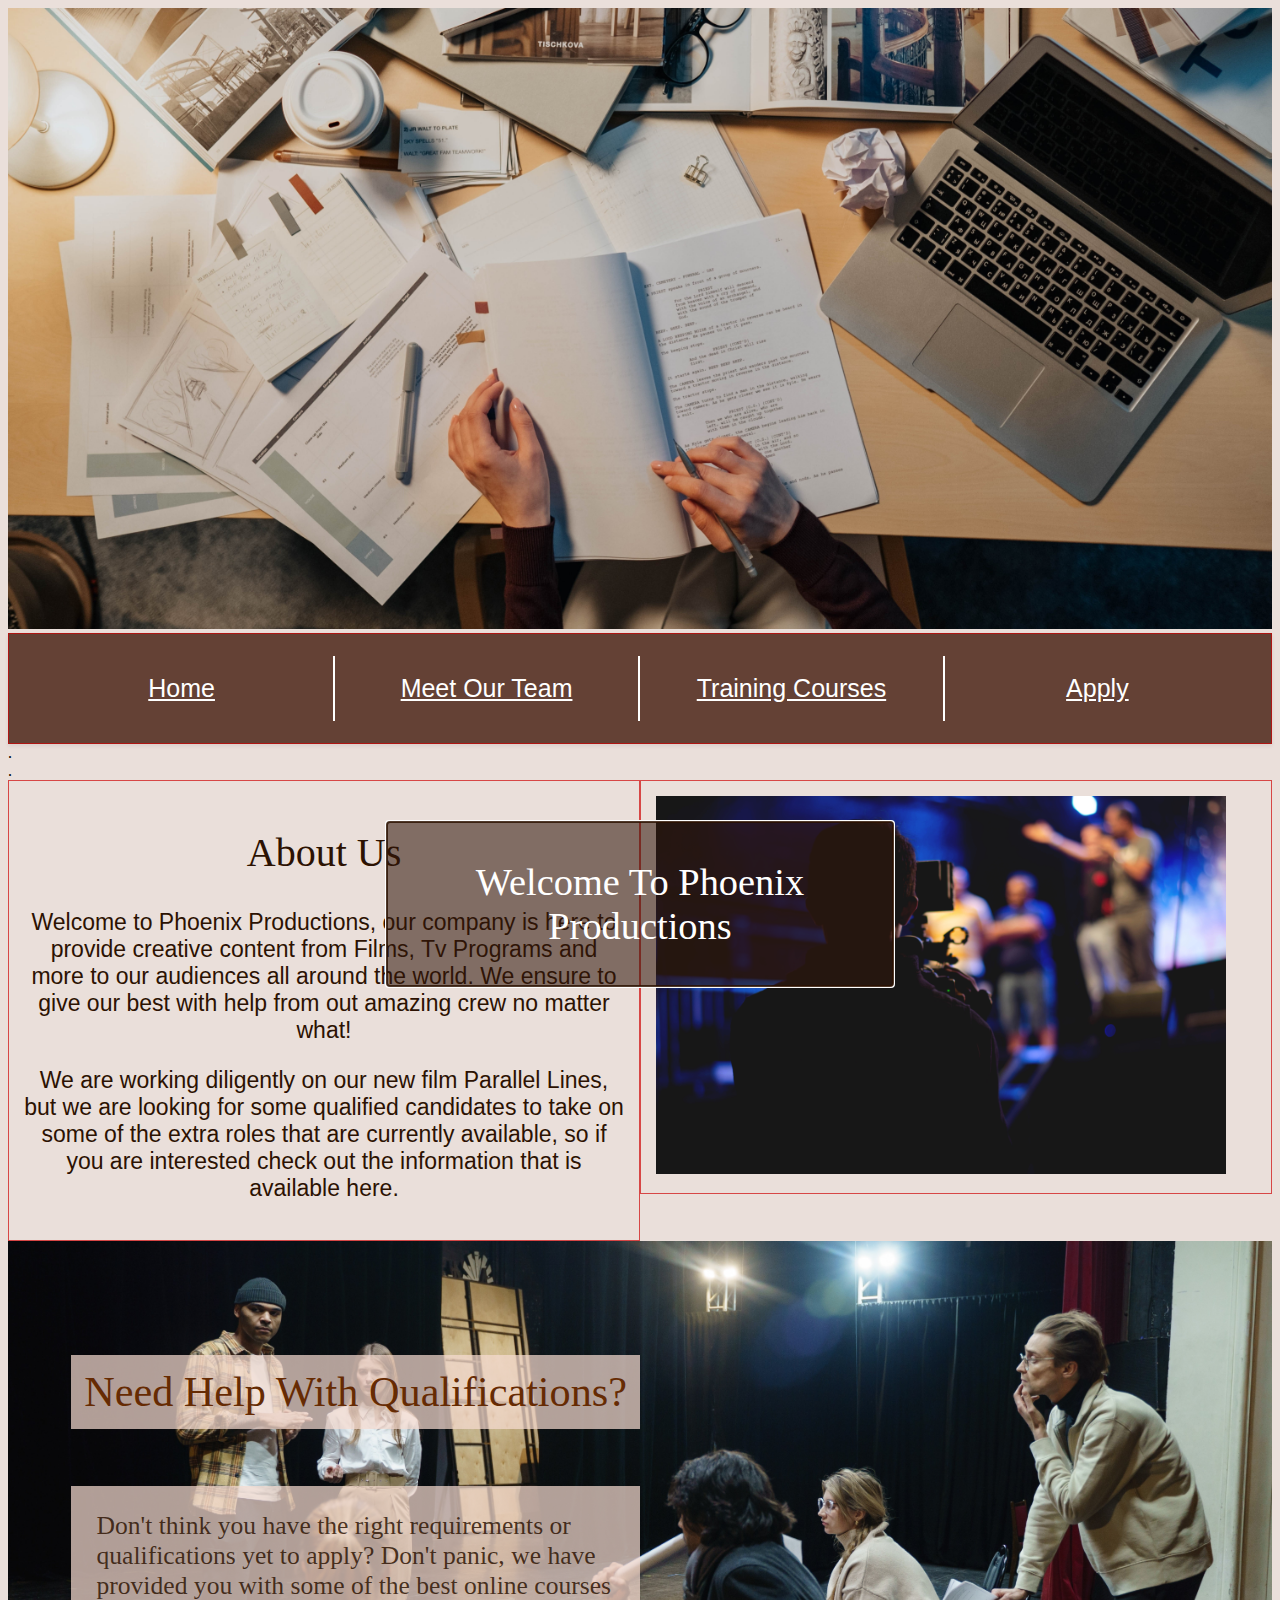
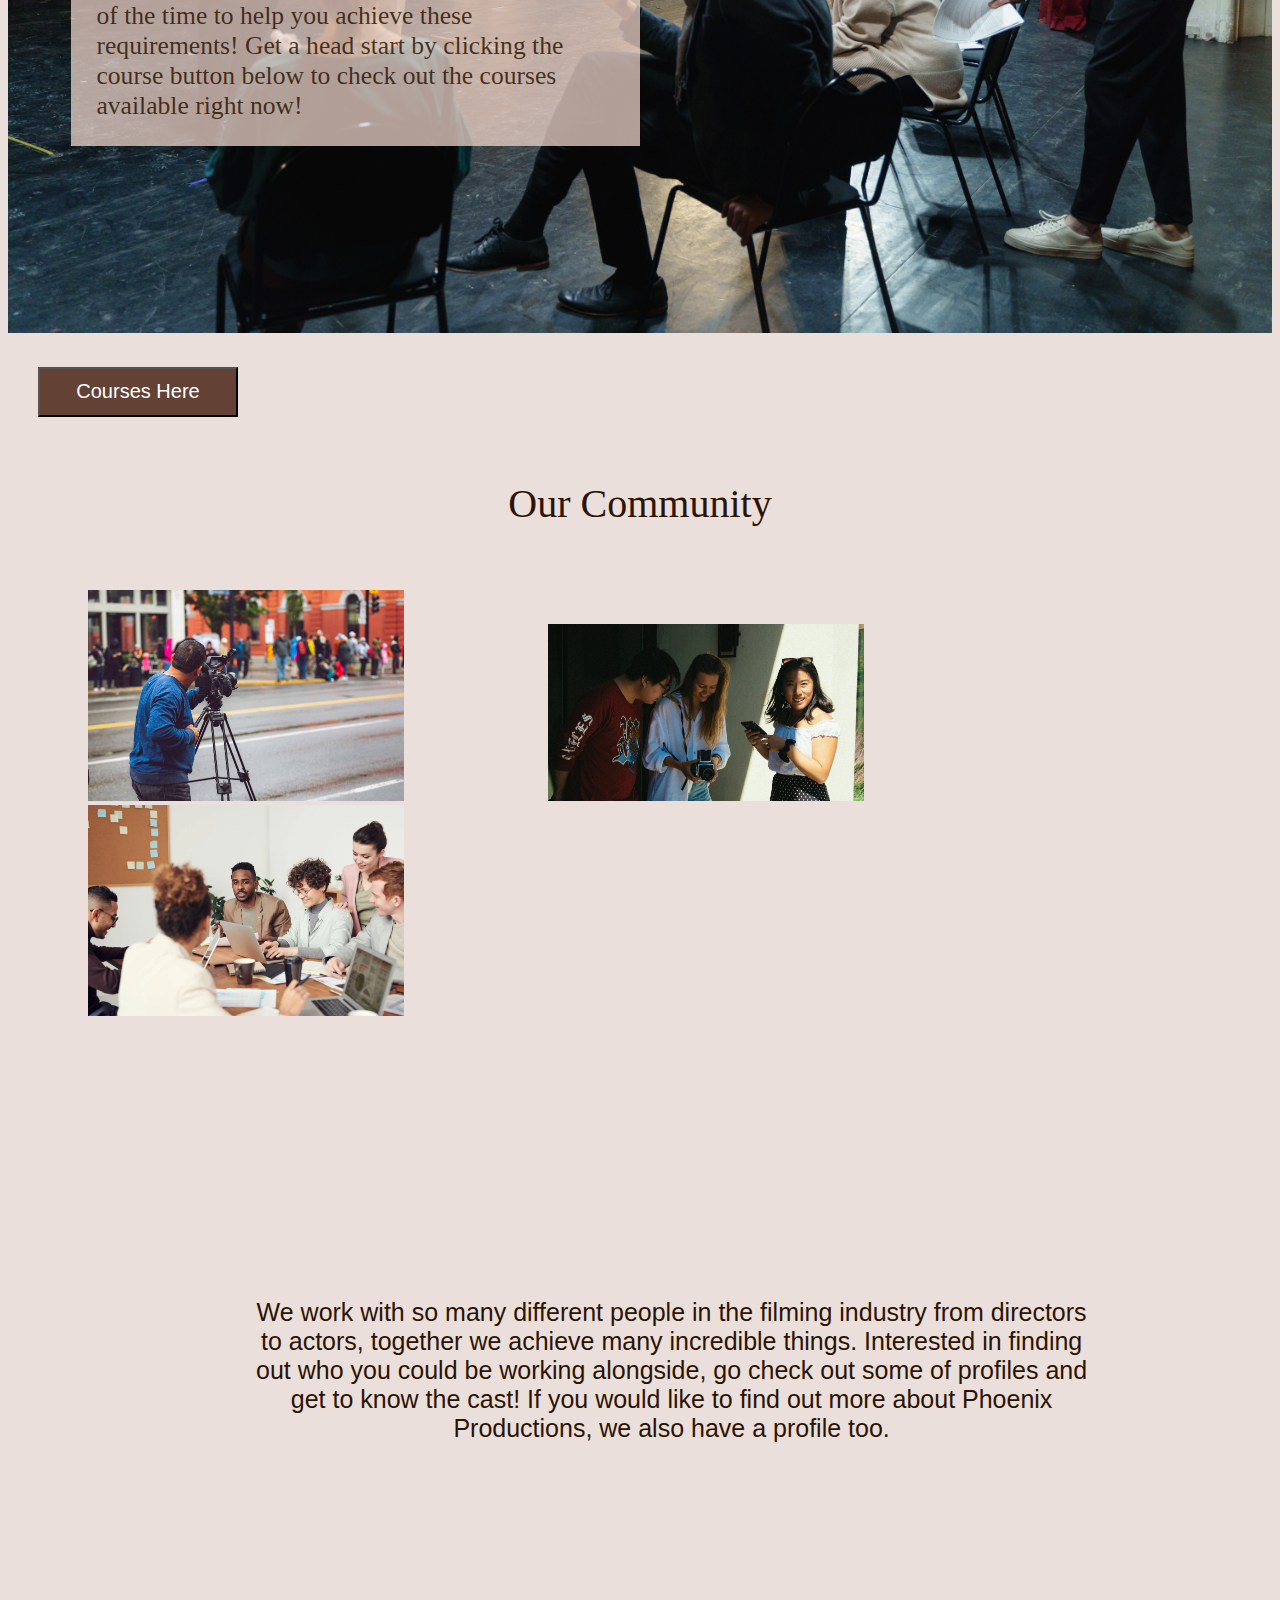
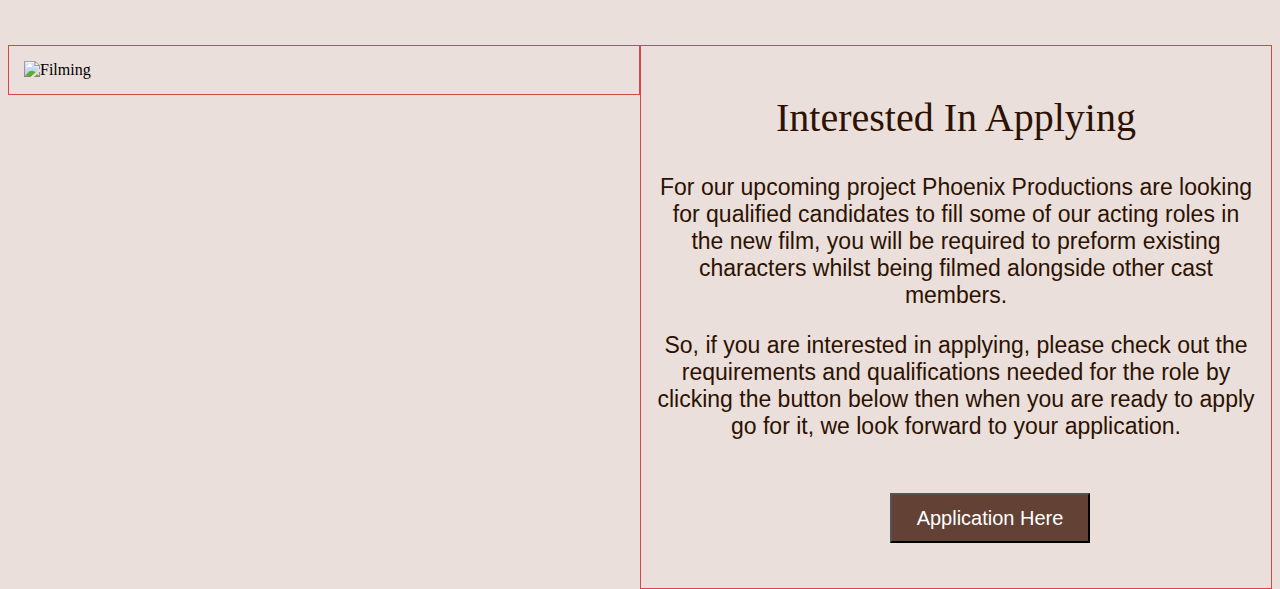
==== index.html @ 39fe4c65 "Header changed, Profile duplicated" ====
<!DOCTYPE html>
<html lang="en">

<head>
    <meta charset="utf-8">
    <!--Define Character set - UTF-8 is unicode so will allow the site to use non english characters if needed -->
    <meta http-equiv="X-UA-Compatible" content="IE=edge"> <!-- Allow older IE browsers to work with this site -->

    <!-- Author and description for SEO-->
    <meta name="author" content="Emily Leader">
    <meta name="description" content="A-Level Coursework">
    <meta name="robots" content="all,follow"> <!-- info for robots.  Allows access to all content and links -->

    <!-- Define the visible area of the page - optimised for mobile devices if needed-->
    <meta name="viewport" content="width=device-width, initial-scale=1">


    <title>Emily's IT Coursework Website</title>

    <link rel="stylesheet" href="css/styles.default.css">
    <link rel="stylesheet" href="css/styles.navbar.css">
    <link rel="shortcut icon" href="img/Phoenix Production 2.png">
</head>

<body>
    <header>
            <div class="container">
                <img class="header-img" src="img/Scripttable.jpg" alt="">
            <div class="header-text">Welcome To Phoenix Productions</div>
        
                </div>

                <nav class="navbar navbar-colour navbar-expand py-3 shadow-sm col-12">
                    <div class="container">
                        <ul class="navbar-colour">
                            <li class="navbar-item navbar-border">
                                <a class="nav-link text-uppercase" href="index.html">Home</a>
                            </li>
                            <li class="navbar-item navbar-border">
                                <a class="nav-link text-uppercase" href="team.html">Meet Our Team</a>
                            </li>
                            <li class="navbar-item navbar-border">
                                <a class="nav-link text-uppercase" href="index.html">Training Courses</a>
                            </li>
                            <li class="navbar-item">
                                <a class="nav-link text-uppercase" href="index.html">Apply</a>
                            </li>
                        </ul>
                    </div>
                </nav>
    </header>
    <div>.</div>
    <div>.</div>
    <div class="col-6">


        <div>
            <h2>About Us</h2>
        </div>
        <div>
            <p>Welcome to Phoenix Productions, our company is here to provide creative content from Films, Tv Programs
                and
                more to our audiences all around the world. We ensure to give our best with help from out amazing crew
                no
                matter what!</p>
        </div>
        <div>
            <p> We are working diligently on our new film Parallel Lines, but we are looking for some qualified
                candidates
                to take on some of the extra roles that are currently available, so if you are interested check out the
                information that is available here.</p>
        </div>
    </div>
    <div class="col-6">
        <img class="standard-img" src="img/Camera Filming.jpg" alt="Filming" />
    </div>
    <div class="container2">
        <img class="standard-img" src="img/ActingCourse.jpg" alt="TraingCourse"  style="width: 100%; height: 30%;" />
        <h2 class="head-text">Need Help With Qualifications?</h2>
        <p class="paragraph-text"> Don't think you have the right requirements or qualifications yet to apply? Don't panic, we have provided you with some of the best online courses of the time to help you achieve these requirements! Get a head start by clicking the course button below to check out the courses available right now!</p>
        <button class="button1"
        style="vertical-align: middle;">
        <span>Courses Here</span></button>
    </div>
    <div>
        <div class="head-community">
            <h2> Our Community</h2>
        </div>
        <div>
            <img class="horizontal-img" src="img/FilmExtras.jpg">   
            <img class="horizontal-img" src="img/group1.jpeg">
            <img class="horizontal-img" src="img/group2.jpg">
        </div>
        <div>
            <p class="lower-text">We work with so many different people in the filming industry from directors to actors, together we achieve many incredible things. Interested in finding out who you could be working alongside, 
                go check out some of profiles and get to know the cast! If you would like to find out more about Phoenix Productions, we also have a profile too. 
            </p>
        </div>
    </div>
    </div>
    <div class="apply-section">
        <div class="col-6">
            <img class="standard-img" src="img/Interview.jpg" alt="Filming" />
        </div>
        <div class="col-6">
            <div>
                <h2>Interested In Applying</h2>
            </div>
            <div>
                <p>For our upcoming project Phoenix Productions are looking for 
                qualified candidates to fill some of our acting roles in the new film,
                you will be required to preform existing characters whilst being filmed 
                alongside other cast members.
                </p>
            </div>
            <div>
                <p> So, if you are interested in applying, please check out the requirements and qualifications 
                needed for the role by clicking the button below then when you are ready to apply go for it, 
                we look forward to your application.
                </p>
                <button class="button2"
                style="vertical-align: middle;">
                <span>Application Here</span></button>
            </div>
        </div>
    </div>
</body>

</html>
---- css/styles.default.css ----
* {
  box-sizing: border-box;
}

[class*="col-"] {
  float: left;
  padding: 15px;
  border: 1px solid rgba(206, 4, 4, 0.699);
}

.col-1 {width: 8.33%;}
.col-2 {width: 16.66%;}
.col-3 {width: 25%;}
.col-4 {width: 33.33%;}
.col-5 {width: 41.66%;}
.col-6 {width: 50%;}
.col-7 {width: 50.33%;}
.col-8 {width: 66.66%;}
.col-9 {width: 75%;}
.col-10 {width: 83.33%;}
.col-11 {width: 91.66%;}
.col-12 {width: 100%;}


body {
    background-color: rgb(234, 223, 218);
  }
  h1 {
    color: rgb(255, 255, 255);
  }
  h2 {
    color: rgb(44, 18, 2);
    font-size: 60px;
    font-size: 40px;
    font-family:Times ;
    font-weight: 400;
    font-stretch:extra-expanded;
    text-align:center;
    

  }
  p {
    color: rgb(44, 18, 2);
    font-size: 20px;
    font-size: 23px;
    font-family: sans-serif;
    text-align: center;
    font-weight: 400;
    
  }

  .small-img {
    width: 50%;
    height: 50%;
  }


  .header-img {
    height: 50%;
    width: 100%;
  }


  .header-text {
    position: absolute;
    width: 40%;
    margin-left: 30%;
    margin-top: 15%;
    text-align: center;
    font-size: 3vw;
    font-family:'Times New Roman', Times, serif;
    color: white;
    background-color: rgba(49, 23, 11, 0.568);
    outline: auto;
    outline-width: 20px;
    outline-color: rgba(43, 17, 0, 0.829);
    padding: 3%;
  }

  .standard-img {
    width: 95%;
    height: 75%;

  }

  .horizontal-img {
    width: 25%;
    height: 30%;
    margin-left: 80px;
    margin-right: 60px;
    align-items: center;
  }

  .container {
    width: 100%;
    position: relative;
   
    margin-right: auto;
    margin-left: auto;
  }

  .centered {
    position: absolute;
    top: 60%;
    left: 50%;
    transform: translate(-50%, 150%
    );
    font-size: 80px ;
    font-family:'Times New Roman';
    background-color: rgba(41, 19, 9, 0.568);
    outline: auto;
    outline-width: 20px;
    outline-color: rgba(43, 17, 0, 0.829);
  }
  .left {
    position:absolute;
    top: 90%;
    left: 20%;
    transform: translate(-25%, 600%);
    background-color: rgba(234, 223, 218, 0.726);
    margin: 5px;
    padding: 20px;
  }
  ul{
    list-style-type: none;
    padding: 0.5%;
    margin: 0%;
    overflow: hidden;
    background-color: rgb(100, 65, 53);
    position:relative;
  }

  li {
    float: left;
  }

  li a {
    display: block;
    color: white;
    font-family: sans-serif;
    font-size: 25px;
    text-align: center;
    padding: 18px 20px;
  }

  li a:hover {
    background-color: rgba(41, 19, 9, 0.568);
  }

  .button1 {
    background: rgb(100, 65, 53) ;
    color: white;
    text-align: center;
    cursor: pointer;
    padding: 5px;
    width: 200px;
    height: 50px;
    margin: 30px;
    font-size: 20px;

  }

  .button1 span {
    cursor: pointer;
    display: inline-block;
    position: relative;
    transition: 0.8s;
  }

  .button1:hover span {
    padding-right: 20px;
    color: white;
  }
  
  .right-text {
    float: right;
    text-align: center;
  }

  .container2 {
    width: 100%;
    position: relative;
   
    margin-right: auto;
    margin-left: auto;
  }


  .head-text {
    position: absolute;
    top: 42.6%;
    width: 45%;
    margin-left: 5%;
    text-align: center;
    font-size: 3.3vw;
    font-family:'Times New Roman', Times, serif;
    color: rgb(102, 43, 3);
    background-color: rgba(245, 219, 207, 0.719);
    padding: 1%;
  }

  .paragraph-text {
    position: absolute;
    top: 53.7%;
    width: 45%;
    margin-left: 5%;
    text-align: left;
    font-size: 2vw;
    font-family:'Times New Roman', Times, serif;
    color: rgba(43, 17, 0, 0.829);
    background-color: rgba(245, 219, 207, 0.719);
    padding: 2%;
  }

  .head-community {
    margin-bottom: 5%;
  }

  .lower-text {
    padding: 14%;
    align-items: center;
    margin-left: 5%;
    margin-top: 8%;
    font-size: 25px;
  }

  .button2 {
    background: rgb(100, 65, 53) ;
    color: white;
    text-align: center;
    cursor: pointer;
    padding: 5px;
    width: 200px;
    height: 50px;
    margin: 30px;
    margin-left: 39%;
    font-size: 20px;
  }

  .button2 span {
    cursor: pointer;
    display: inline-block;
    position: relative;
    transition: 0.8s;
  }

  .button2:hover span {
    padding-right: 20px;
    color: white;
  }
---- css/styles.navbar.css ----
.navbar {
  width: 100%;
  overflow: auto;
}

.navbar-expand {
  flex-wrap:nowrap;
  justify-content: flex-start;
}

.navbar-colour {
  background-color: rgb(100, 65, 53);
  
}

.navbar-item {
  float: left;
  text-align: center;
  width: 25%;
  font-family: 'Times New Roman', Times, serif;
  font-size: 2vw;
  padding: 0.01vw;
}

.navbar-border {
  border-right: 0.2vw solid rgb(255,255,255) ;

}

.navbar-image {
  padding: 0.2vw;
  width: 150px;
  height: 100px;
}

.navbar-collapse {
  flex-basis: 100%;
  flex-grow: 1;
  align-items: center;
}

.py-3 {
  padding-top: 1rem !important;
  padding-bottom: 1rem !important;
}

.shadow-sm {
  box-shadow: 0 0.125rem 0.25rem rgba(0, 0, 0, 0.075) !important;
}
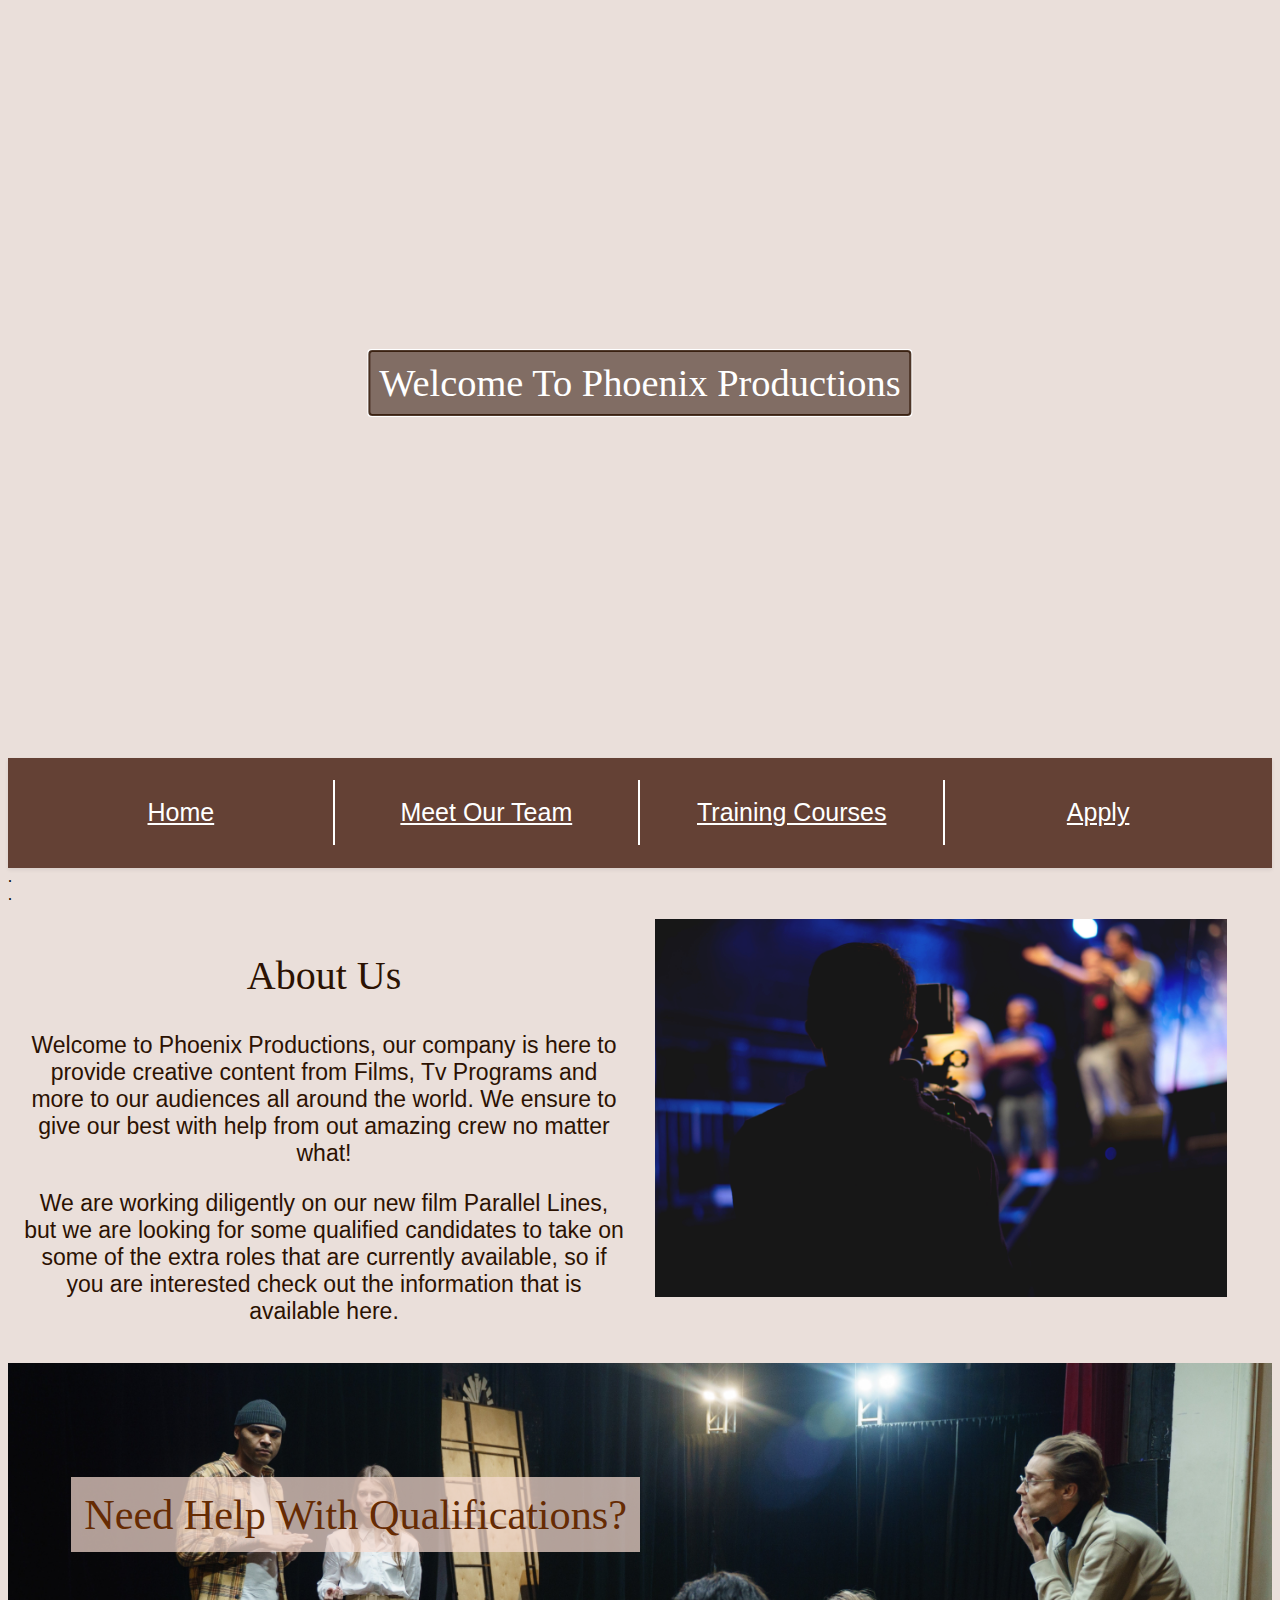
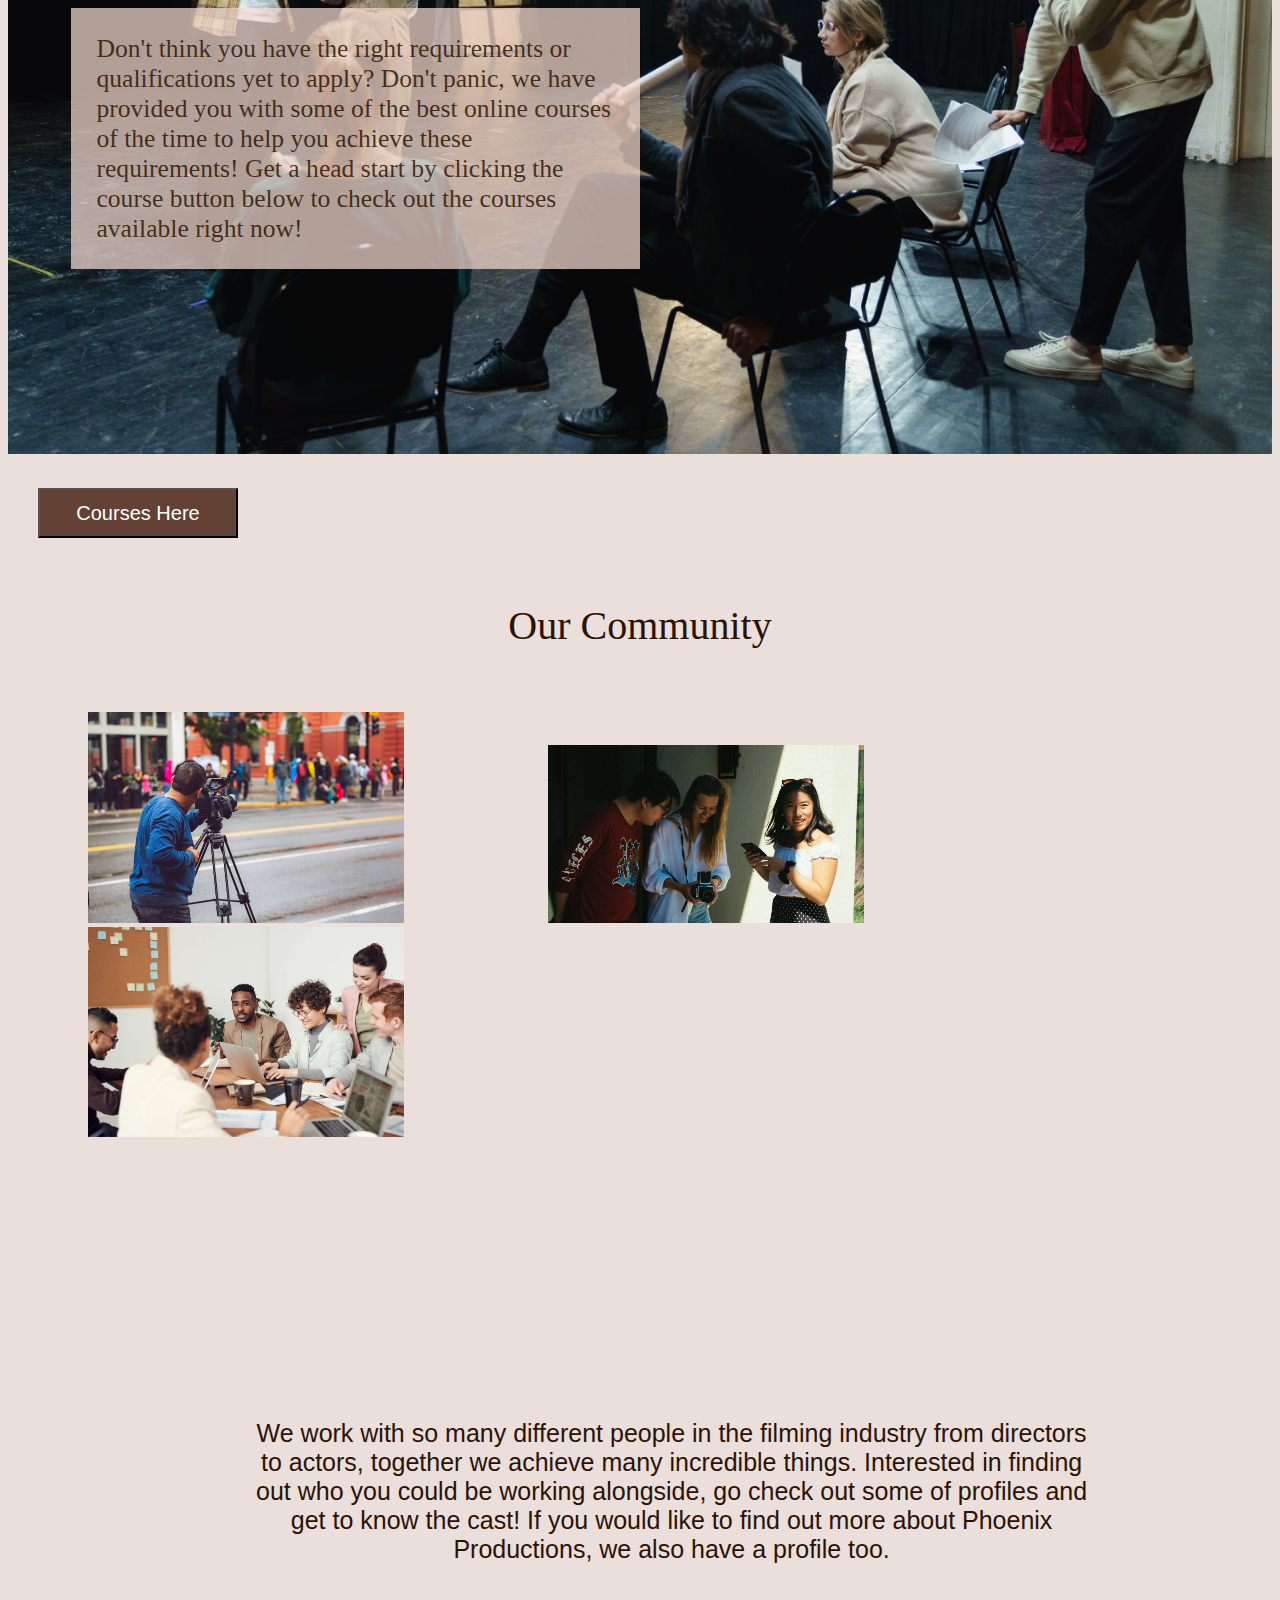
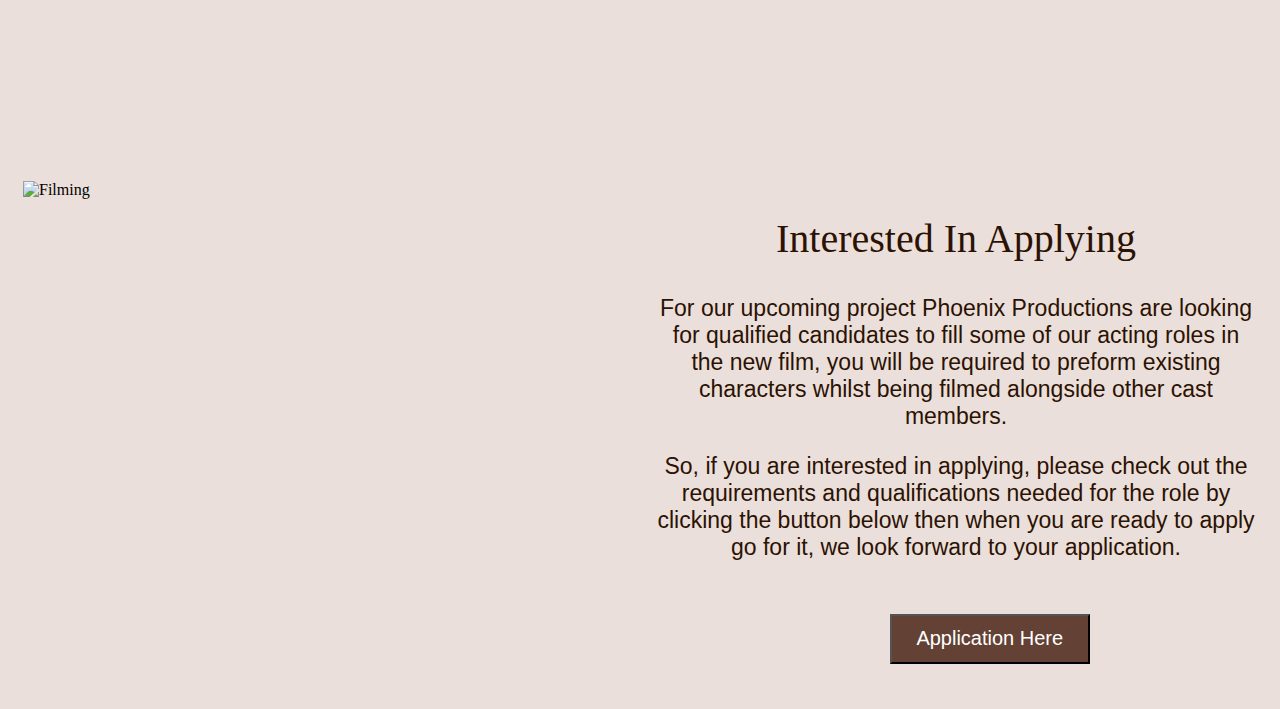
==== commit ccfb8ba8: "Added skeleton application form" ====
--- a/index.html
+++ b/index.html
@@ -24,11 +24,9 @@
 
 <body>
     <header>
-            <div class="container">
-                <img class="header-img" src="img/Scripttable.jpg" alt="">
-            <div class="header-text">Welcome To Phoenix Productions</div>
-        
-                </div>
+            <div class="header-container">
+                <div class="header-text centered-axis-xy">Welcome To Phoenix Productions</div>
+            </div>
 
                 <nav class="navbar navbar-colour navbar-expand py-3 shadow-sm col-12">
                     <div class="container">
@@ -43,7 +41,7 @@
                                 <a class="nav-link text-uppercase" href="index.html">Training Courses</a>
                             </li>
                             <li class="navbar-item">
-                                <a class="nav-link text-uppercase" href="index.html">Apply</a>
+                                <a class="nav-link text-uppercase" href="Apply.html">Apply</a>
                             </li>
                         </ul>
                     </div>
--- a/css/styles.default.css
+++ b/css/styles.default.css
@@ -6,7 +6,6 @@
 [class*="col-"] {
   float: left;
   padding: 15px;
-  border: 1px solid rgba(206, 4, 4, 0.699);
 }
 
 .col-1 {width: 8.33%;}
@@ -61,12 +60,26 @@
     width: 100%;
   }
 
+  .header-container {
+    background-image: url("../img/scripttable.jpg");
+  
+    min-height: 750px;
+    background-position: center;
+    background-repeat: no-repeat;
+    background-size: cover;
+    position: relative;
+  }
+
+
+.centered-axis-xy {
+  position: absolute;
+  left: 50%;
+  top: 50%;
+  transform: translate(-50%,-50%);
+}
 
   .header-text {
-    position: absolute;
-    width: 40%;
-    margin-left: 30%;
-    margin-top: 15%;
+    padding: 10px;
     text-align: center;
     font-size: 3vw;
     font-family:'Times New Roman', Times, serif;
@@ -75,8 +88,8 @@
     outline: auto;
     outline-width: 20px;
     outline-color: rgba(43, 17, 0, 0.829);
-    padding: 3%;
-  }
+  }
+
 
   .standard-img {
     width: 95%;
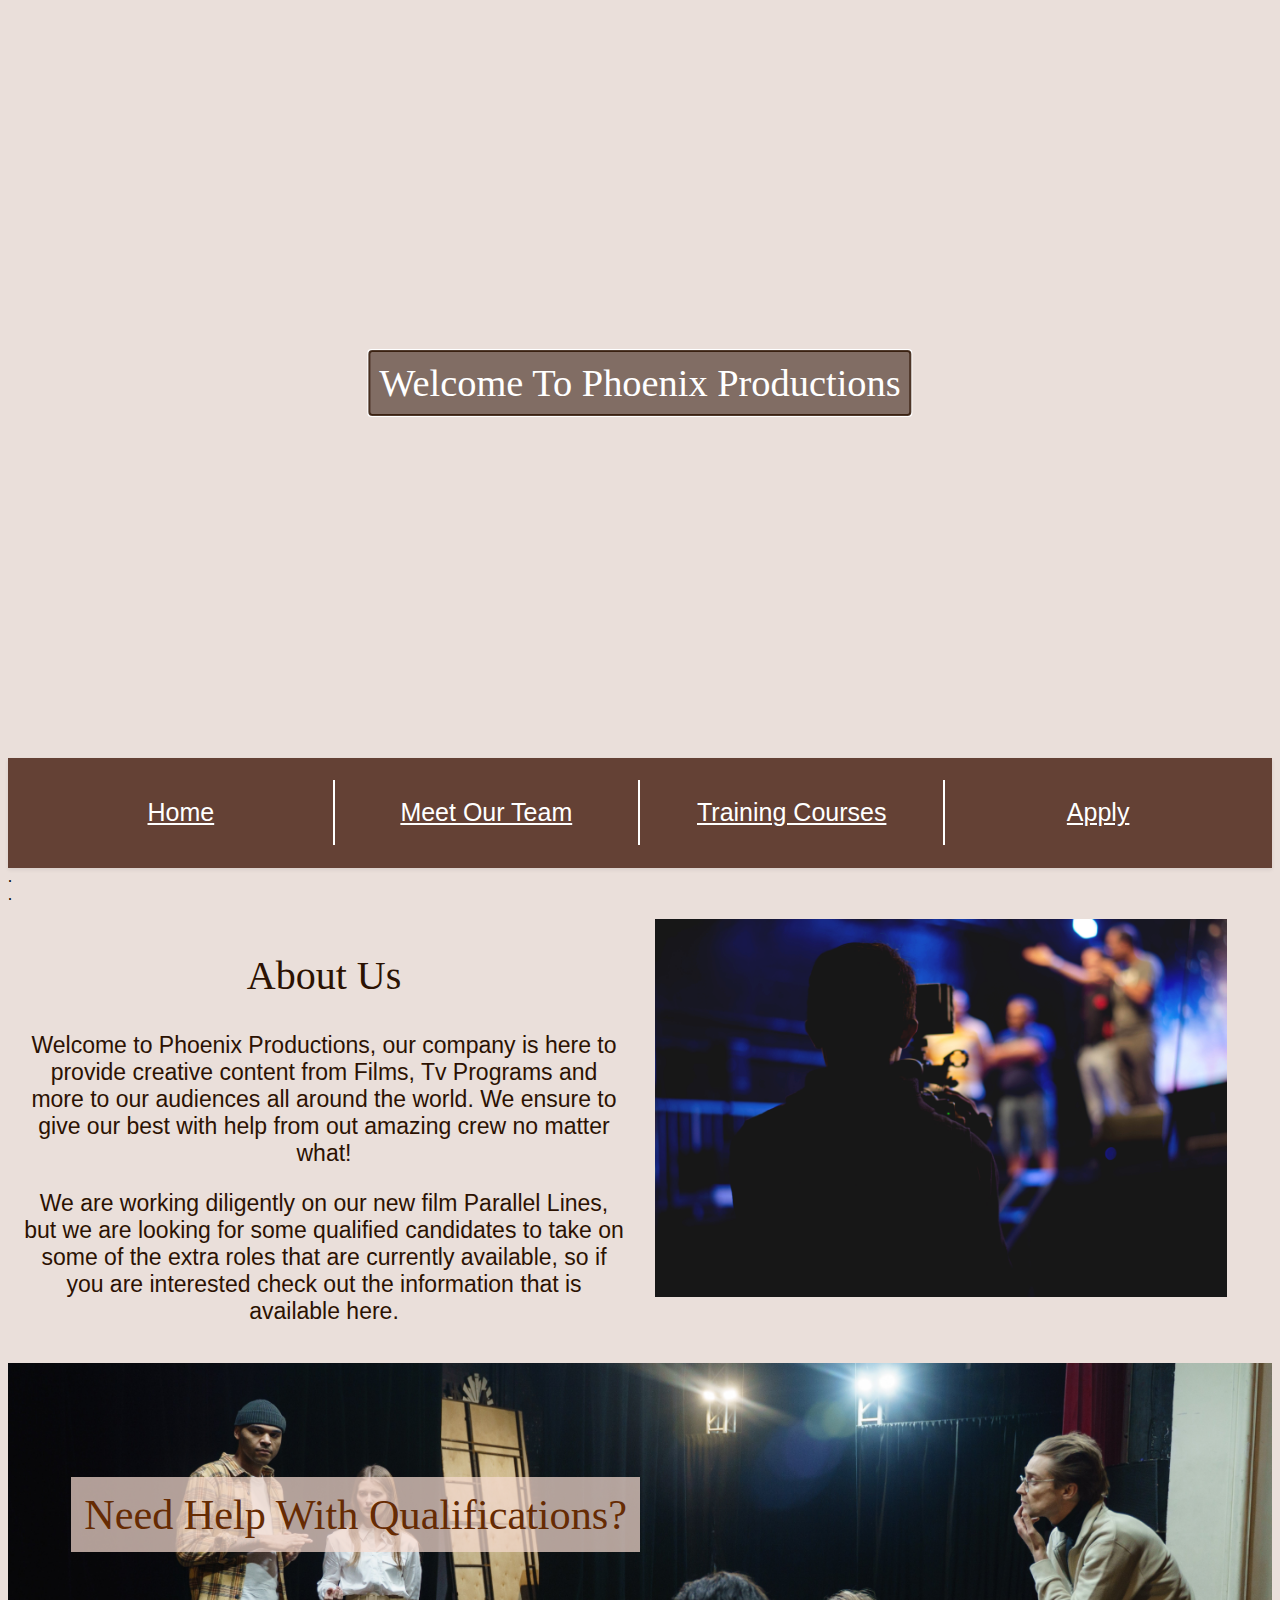
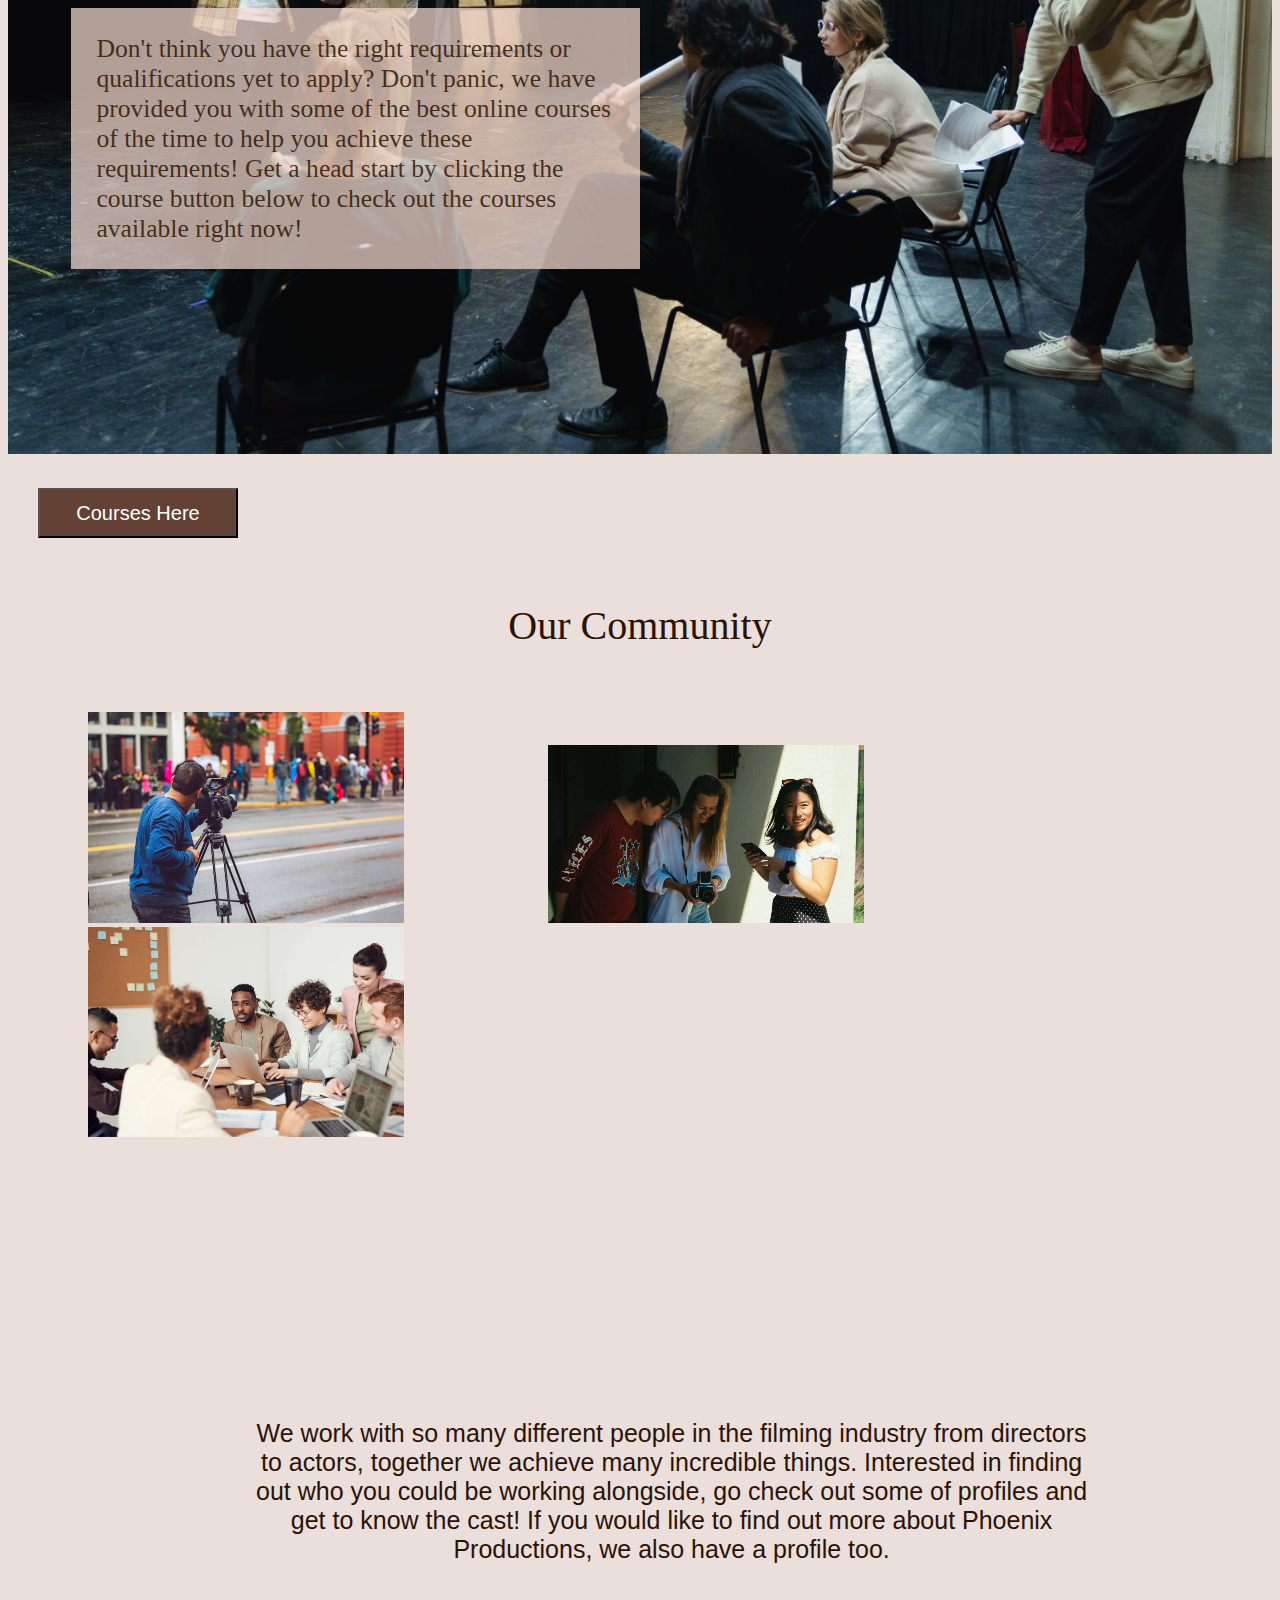
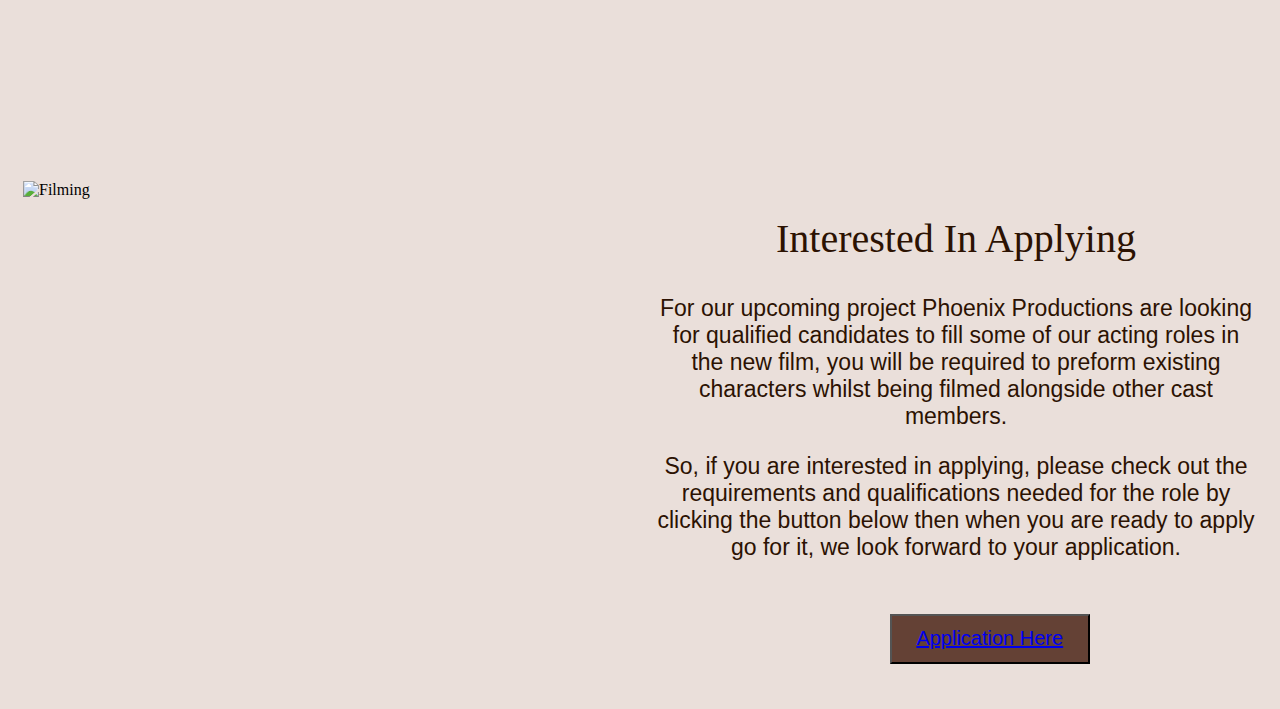
==== commit 348a49f7: "Added image/text/button" ====
--- a/index.html
+++ b/index.html
@@ -116,9 +116,10 @@
                 needed for the role by clicking the button below then when you are ready to apply go for it, 
                 we look forward to your application.
                 </p>
-                <button class="button2"
+            <button class="button2"
                 style="vertical-align: middle;">
-                <span>Application Here</span></button>
+                <span><a href="Apply.html">Application Here</a></span>
+            </button>
             </div>
         </div>
     </div>
--- a/css/styles.default.css
+++ b/css/styles.default.css
@@ -261,4 +261,73 @@
   .button2:hover span {
     padding-right: 20px;
     color: white;
-  }+  }
+
+  .film-img {
+    width: 95%;
+    height: 75%;
+  }
+
+.qual-list {
+  color: rgb(44, 18, 2);
+  font-size: 20px;
+  font-size: 23px;
+  font-family: sans-serif;
+  text-align: center;
+  font-weight: 400;
+}
+
+.qual-section {
+  margin-left: 10%;
+  margin-right: 10%;
+}
+
+.button-apply {
+  background: rgb(100, 65, 53) ;
+  color: white;
+  text-align: center;
+  cursor: pointer;
+  padding: 5px;
+  width: 200px;
+  height: 50px;
+  margin-right: 35%;
+  margin-left: 35%;
+  font-size: 20px;
+}
+
+.button-apply span {
+  cursor: pointer;
+  display: inline-block;
+  position: relative;
+  transition: 0.8s;
+}
+
+.button-apply:hover span {
+  padding-right: 20px;
+  color: white;
+}
+
+.button-training {
+  background: rgb(100, 65, 53) ;
+  color: white;
+  text-align: center;
+  cursor: pointer;
+  padding: 5px;
+  width: 200px;
+  height: 50px;
+  margin-right: 50%;
+  margin-left: 50%;
+  font-size: 20px;
+}
+
+.button-training span {
+  cursor: pointer;
+  display: inline-block;
+  position: relative;
+  transition: 0.8s;
+}
+
+.button-training:hover span {
+  padding-right: 20px;
+  color: white;
+}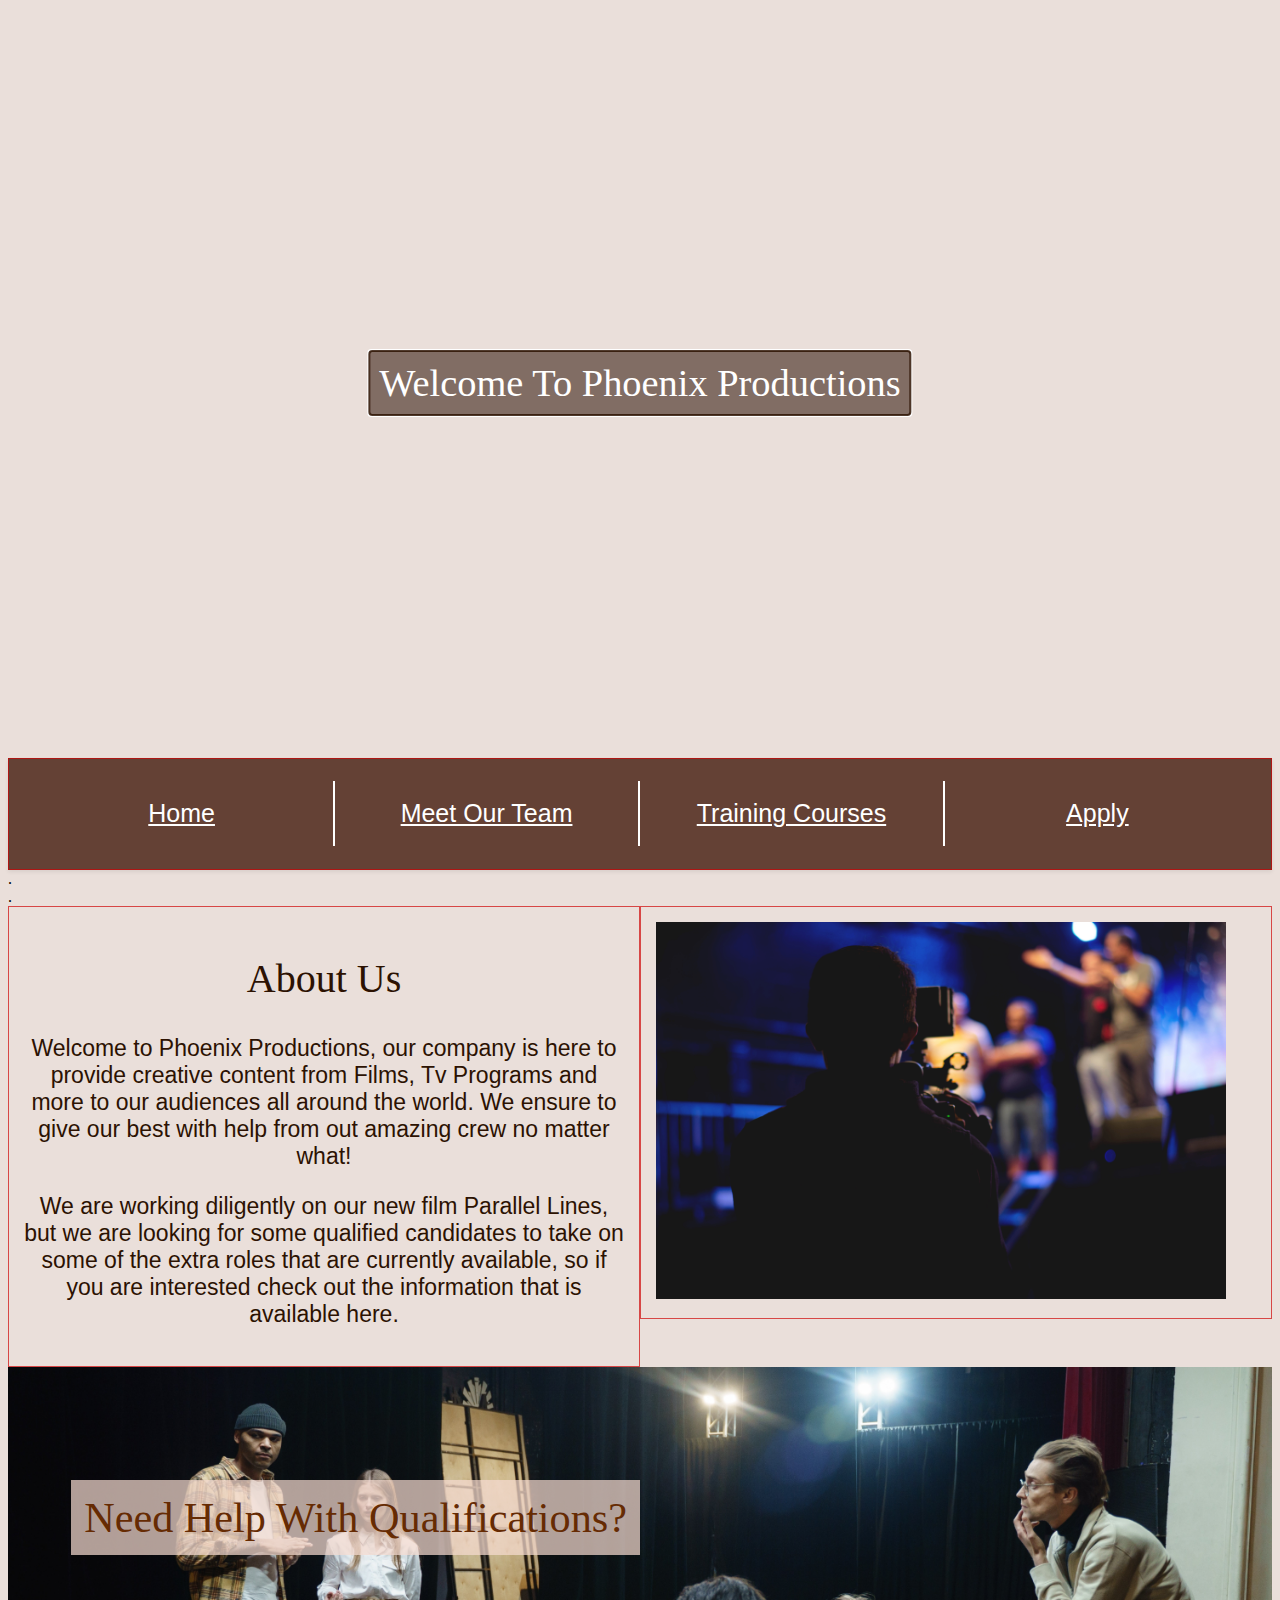
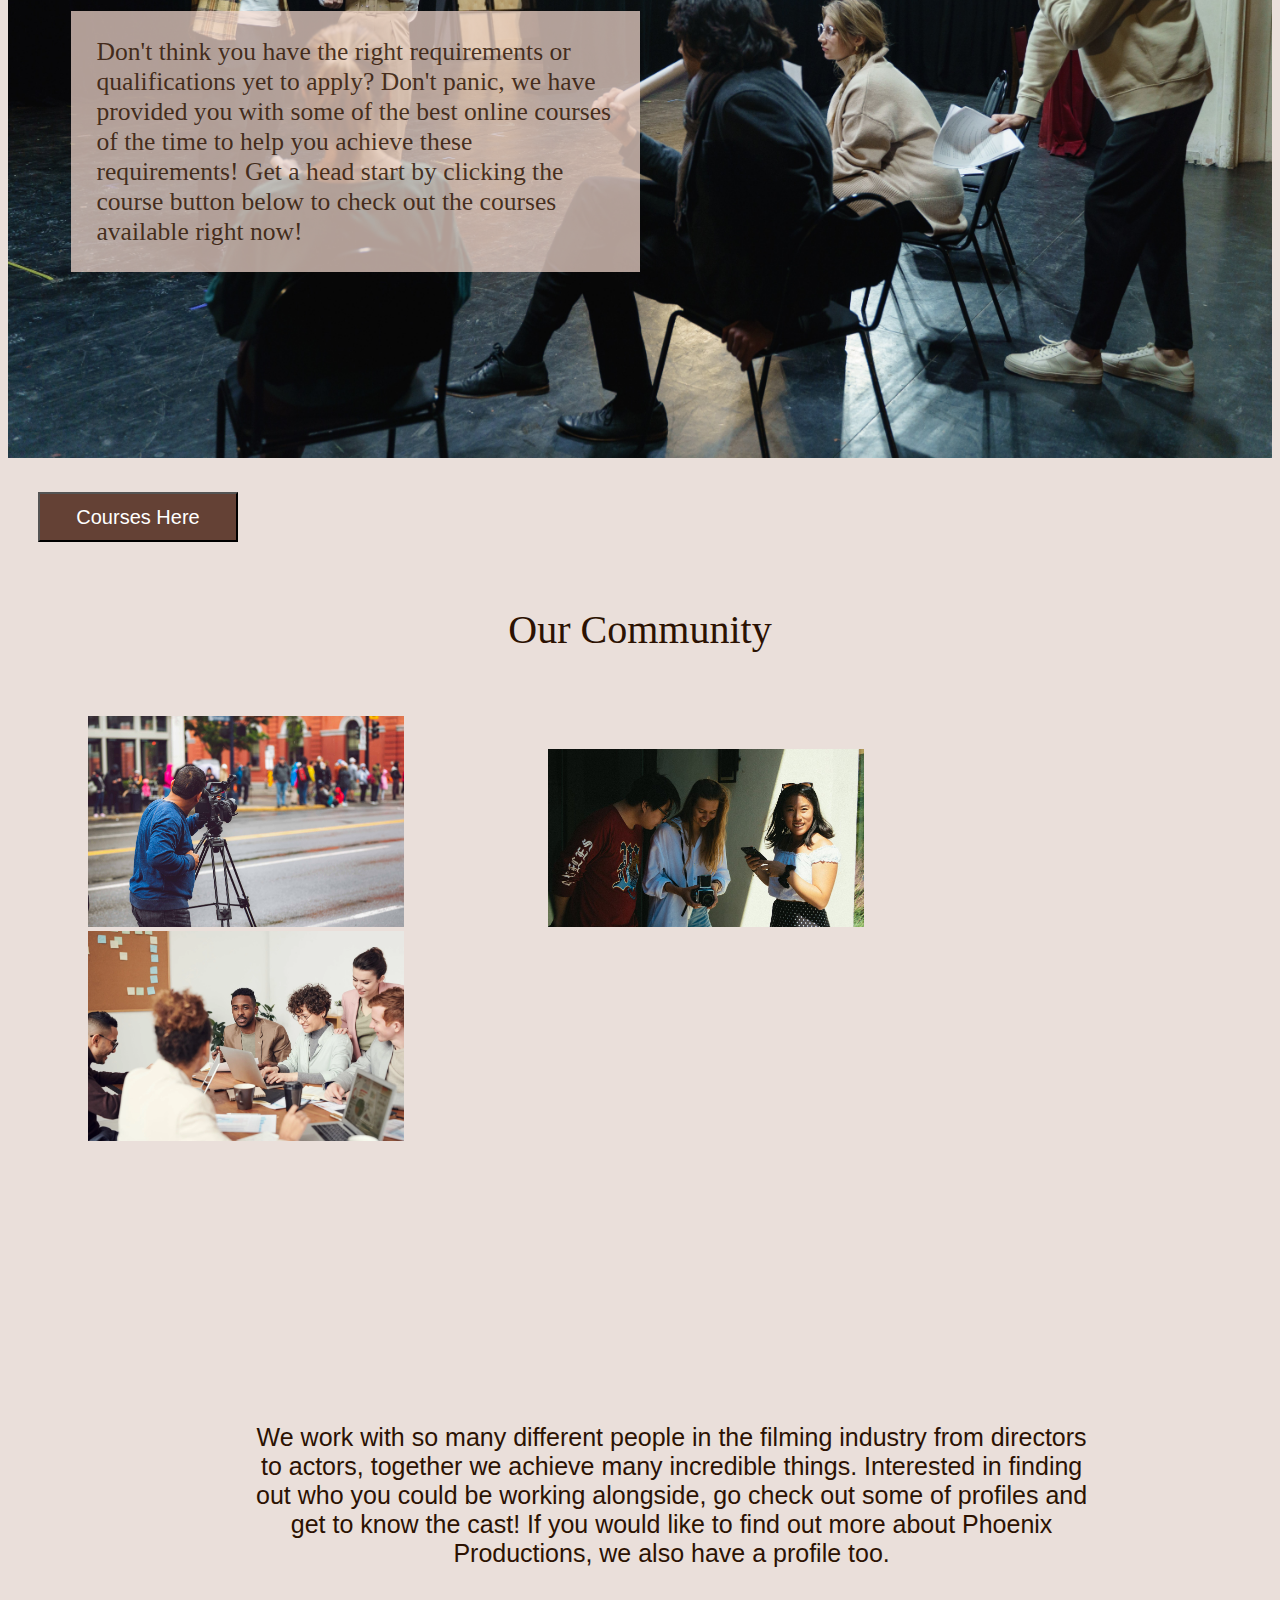
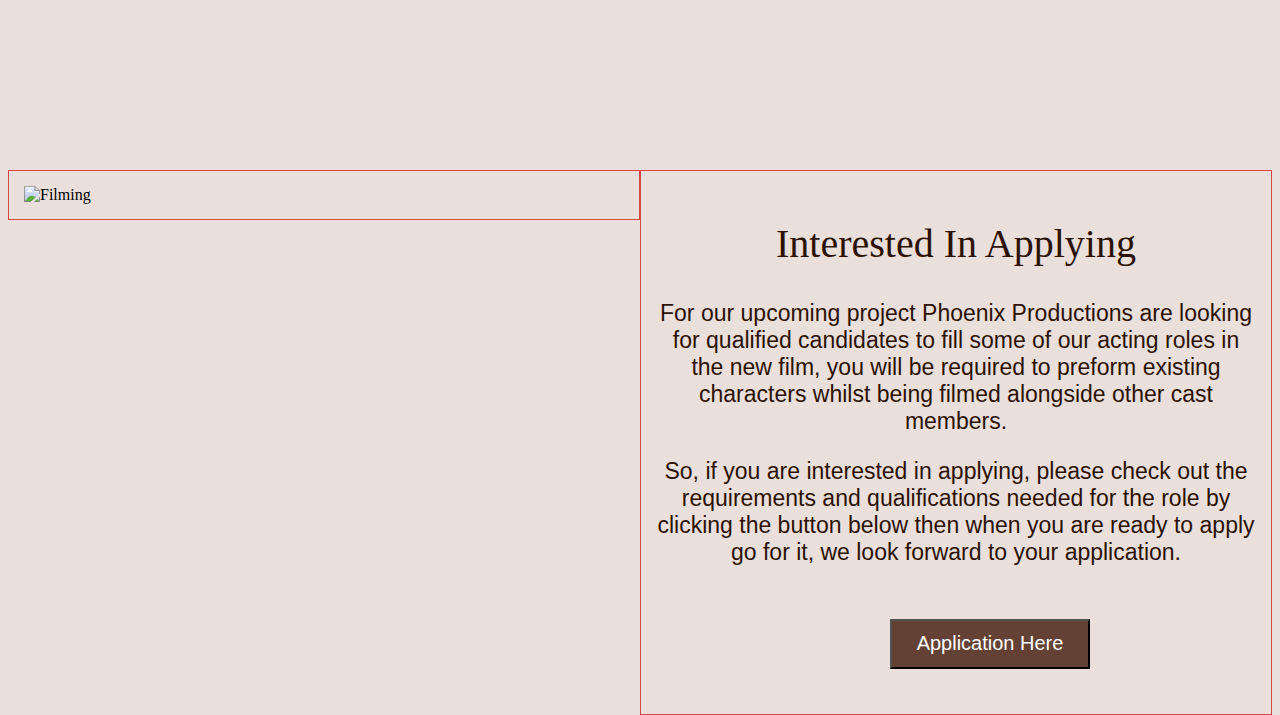
==== commit 3063e4c3: "Tried to fix header" ====
--- a/index.html
+++ b/index.html
@@ -24,28 +24,27 @@
 
 <body>
     <header>
-            <div class="header-container">
-                <div class="header-text centered-axis-xy">Welcome To Phoenix Productions</div>
+        <div class="header-container">
+            <div class="header-text centered-axis-xy">Welcome To Phoenix Productions</div>
+        </div>
+        <nav class="navbar navbar-colour navbar-expand py-3 shadow-sm col-12">
+            <div class="container">
+                <ul class="navbar-colour">
+                    <li class="navbar-item navbar-border">
+                        <a class="nav-link text-uppercase" href="index.html">Home</a>
+                    </li>
+                    <li class="navbar-item navbar-border">
+                        <a class="nav-link text-uppercase" href="team.html">Meet Our Team</a>
+                    </li>
+                    <li class="navbar-item navbar-border">
+                        <a class="nav-link text-uppercase" href="index.html">Training Courses</a>
+                    </li>
+                    <li class="navbar-item">
+                        <a class="nav-link text-uppercase" href="Apply.html">Apply</a>
+                    </li>
+                </ul>
             </div>
-
-                <nav class="navbar navbar-colour navbar-expand py-3 shadow-sm col-12">
-                    <div class="container">
-                        <ul class="navbar-colour">
-                            <li class="navbar-item navbar-border">
-                                <a class="nav-link text-uppercase" href="index.html">Home</a>
-                            </li>
-                            <li class="navbar-item navbar-border">
-                                <a class="nav-link text-uppercase" href="team.html">Meet Our Team</a>
-                            </li>
-                            <li class="navbar-item navbar-border">
-                                <a class="nav-link text-uppercase" href="index.html">Training Courses</a>
-                            </li>
-                            <li class="navbar-item">
-                                <a class="nav-link text-uppercase" href="Apply.html">Apply</a>
-                            </li>
-                        </ul>
-                    </div>
-                </nav>
+        </nav>
     </header>
     <div>.</div>
     <div>.</div>
@@ -116,10 +115,9 @@
                 needed for the role by clicking the button below then when you are ready to apply go for it, 
                 we look forward to your application.
                 </p>
-            <button class="button2"
+                <button class="button2"
                 style="vertical-align: middle;">
-                <span><a href="Apply.html">Application Here</a></span>
-            </button>
+                <span>Application Here</span></button>
             </div>
         </div>
     </div>
--- a/css/styles.default.css
+++ b/css/styles.default.css
@@ -6,6 +6,7 @@
 [class*="col-"] {
   float: left;
   padding: 15px;
+  border: 1px solid rgba(206, 4, 4, 0.699);
 }
 
 .col-1 {width: 8.33%;}
@@ -90,7 +91,6 @@
     outline-color: rgba(43, 17, 0, 0.829);
   }
 
-
   .standard-img {
     width: 95%;
     height: 75%;
@@ -261,73 +261,4 @@
   .button2:hover span {
     padding-right: 20px;
     color: white;
-  }
-
-  .film-img {
-    width: 95%;
-    height: 75%;
-  }
-
-.qual-list {
-  color: rgb(44, 18, 2);
-  font-size: 20px;
-  font-size: 23px;
-  font-family: sans-serif;
-  text-align: center;
-  font-weight: 400;
-}
-
-.qual-section {
-  margin-left: 10%;
-  margin-right: 10%;
-}
-
-.button-apply {
-  background: rgb(100, 65, 53) ;
-  color: white;
-  text-align: center;
-  cursor: pointer;
-  padding: 5px;
-  width: 200px;
-  height: 50px;
-  margin-right: 35%;
-  margin-left: 35%;
-  font-size: 20px;
-}
-
-.button-apply span {
-  cursor: pointer;
-  display: inline-block;
-  position: relative;
-  transition: 0.8s;
-}
-
-.button-apply:hover span {
-  padding-right: 20px;
-  color: white;
-}
-
-.button-training {
-  background: rgb(100, 65, 53) ;
-  color: white;
-  text-align: center;
-  cursor: pointer;
-  padding: 5px;
-  width: 200px;
-  height: 50px;
-  margin-right: 50%;
-  margin-left: 50%;
-  font-size: 20px;
-}
-
-.button-training span {
-  cursor: pointer;
-  display: inline-block;
-  position: relative;
-  transition: 0.8s;
-}
-
-.button-training:hover span {
-  padding-right: 20px;
-  color: white;
-}+  }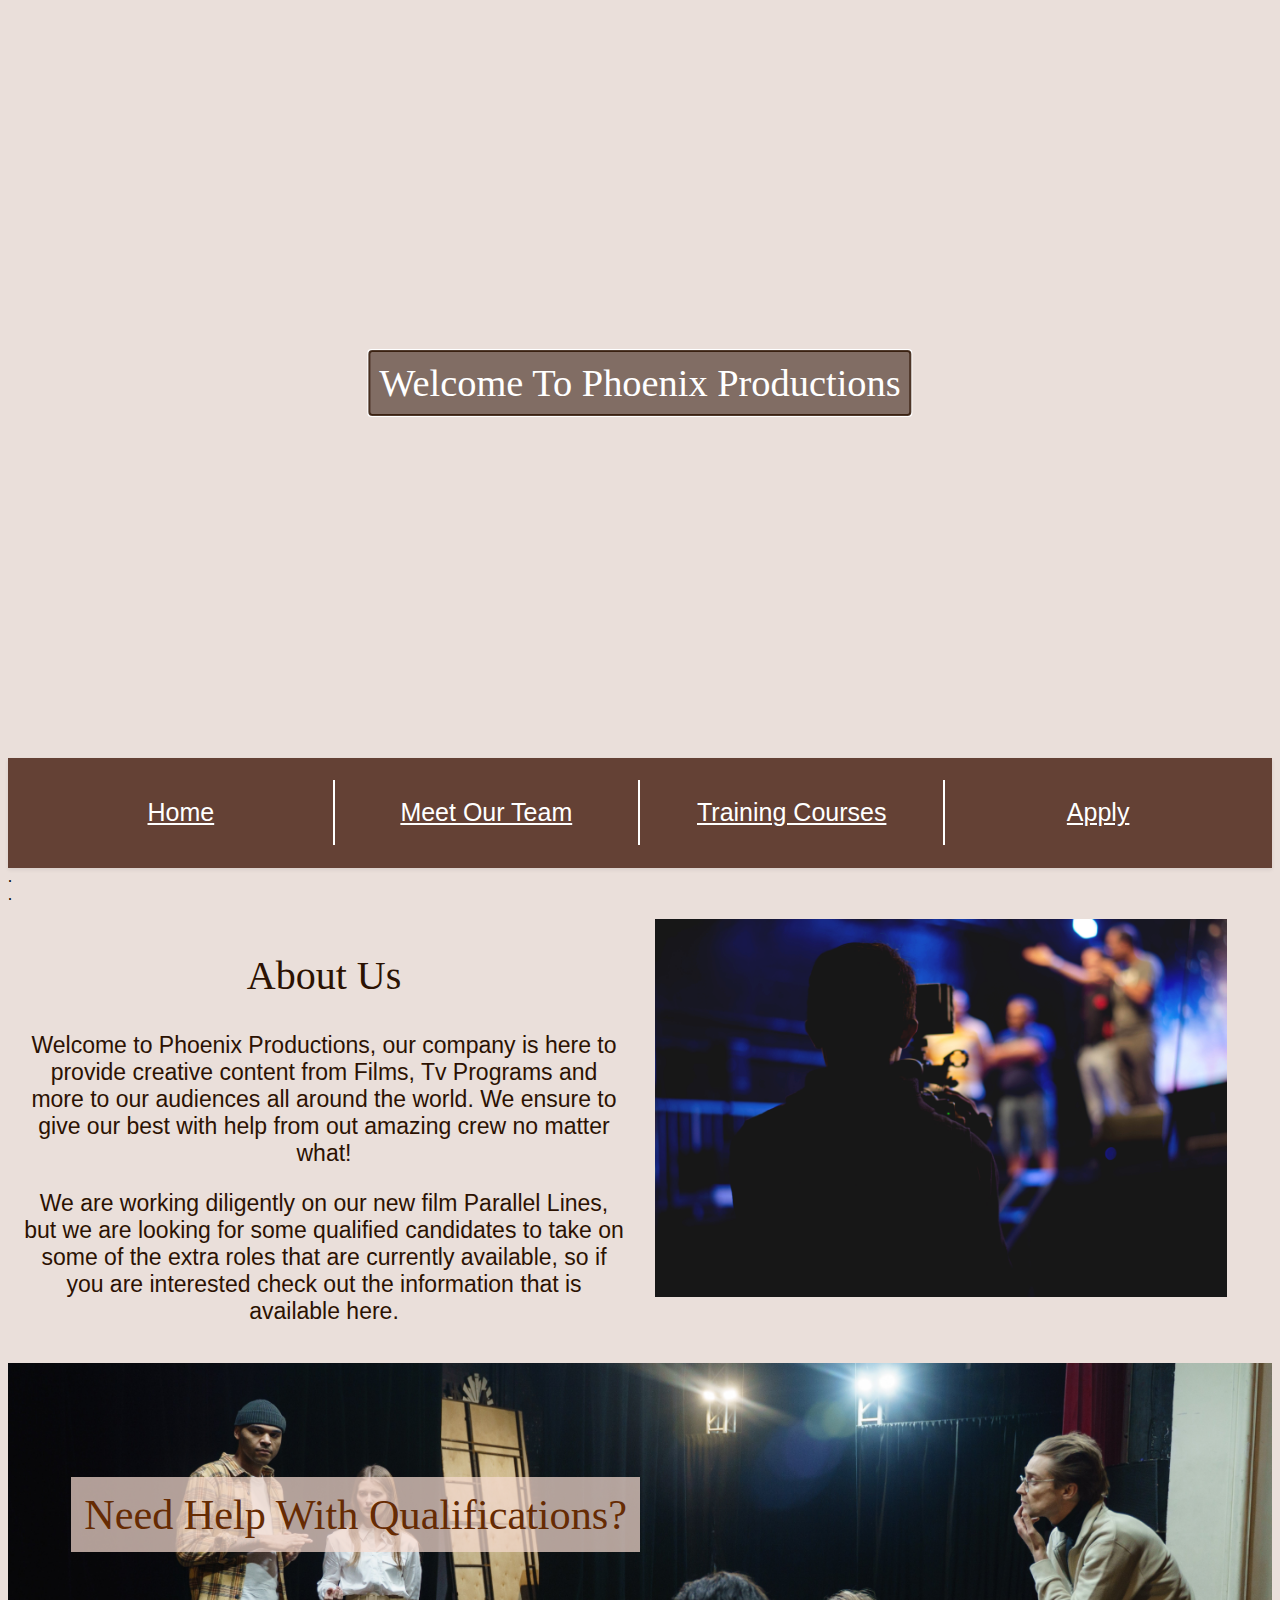
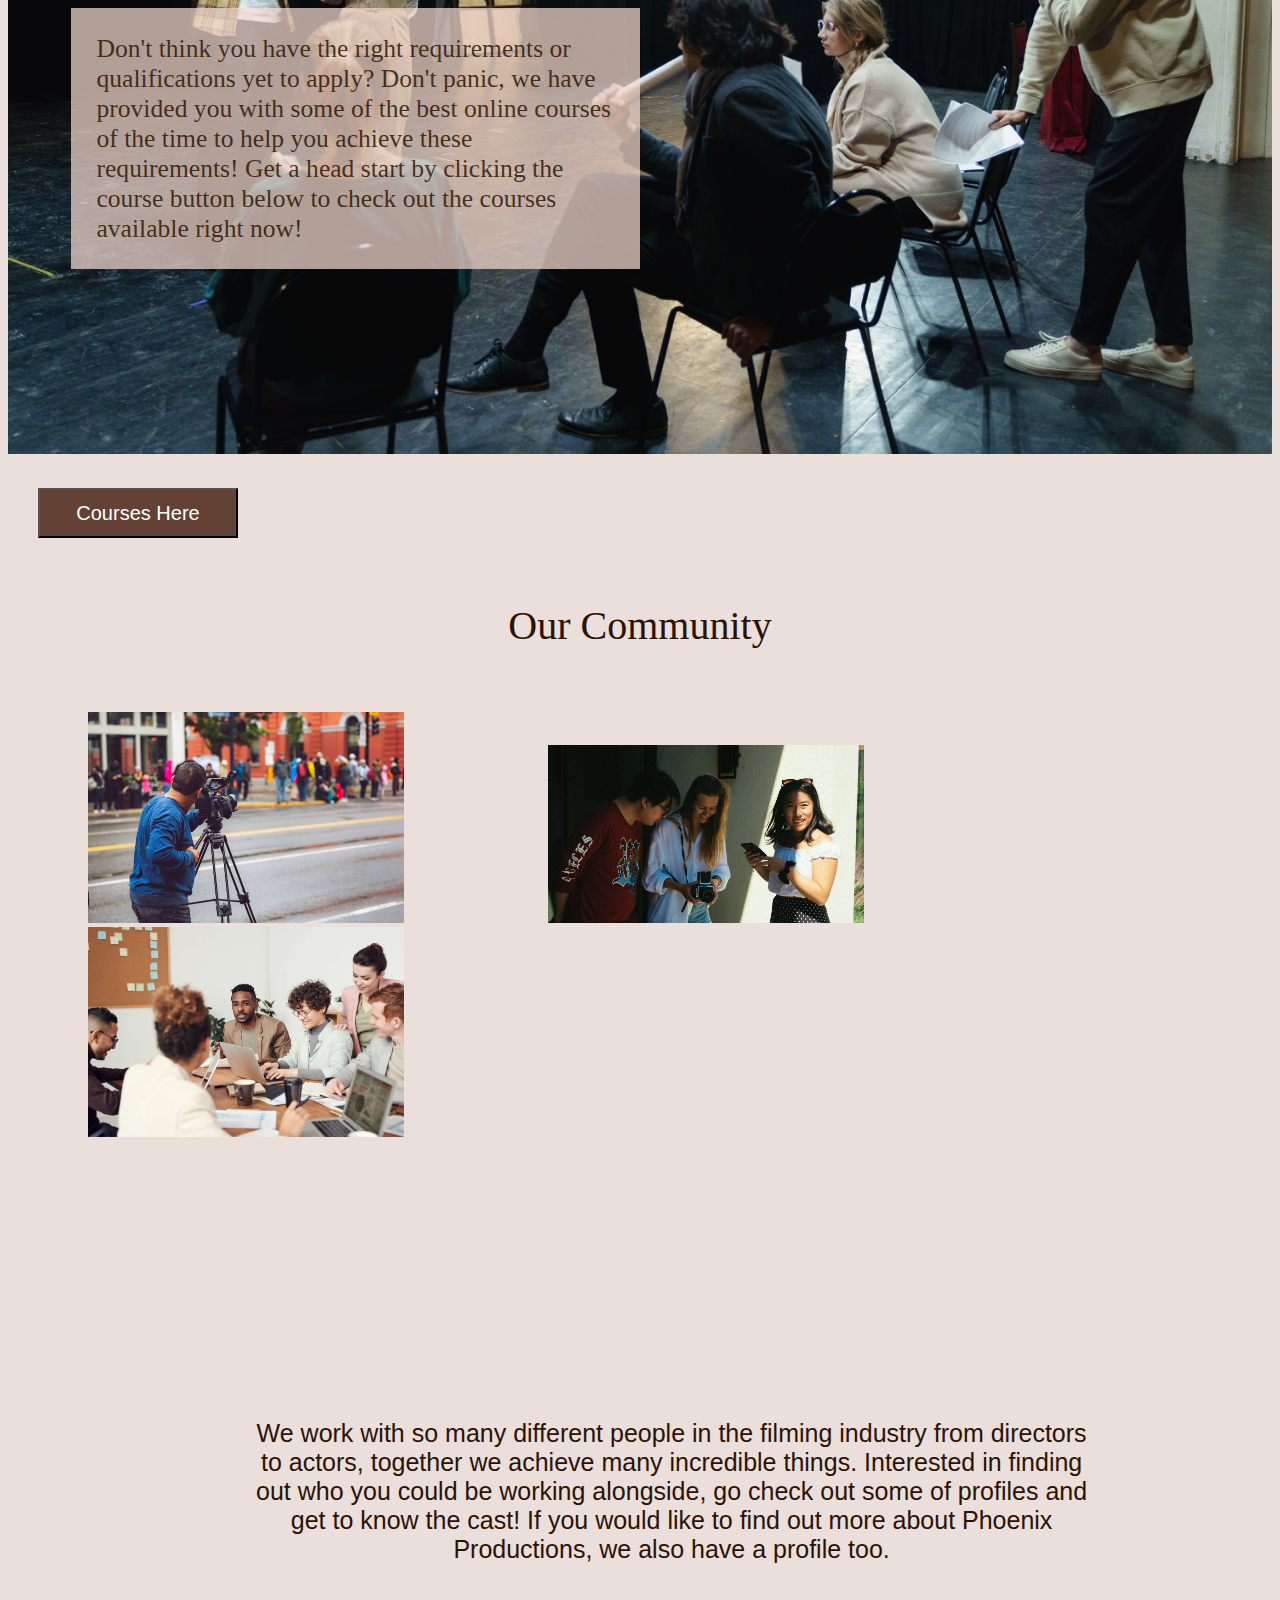
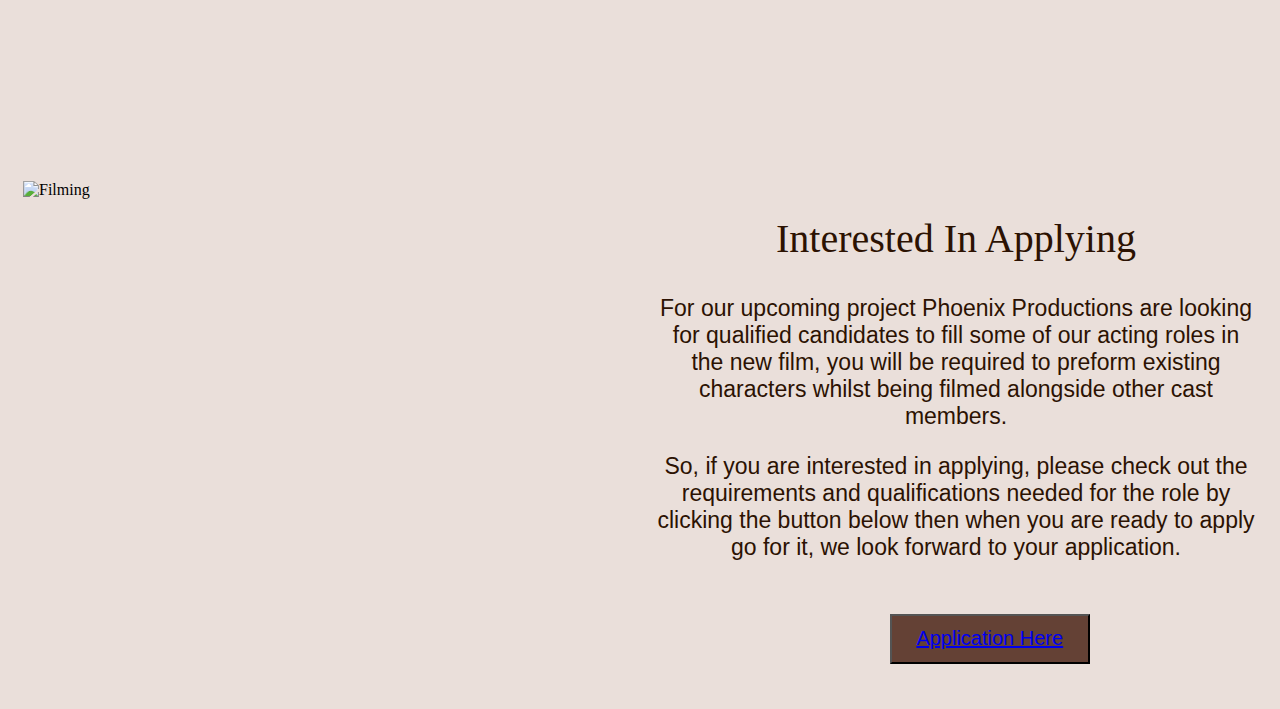
==== commit 83f33428: "Merge branch 'main' into Team-Page" ====
--- a/index.html
+++ b/index.html
@@ -24,27 +24,30 @@
 
 <body>
     <header>
-        <div class="header-container">
-            <div class="header-text centered-axis-xy">Welcome To Phoenix Productions</div>
-        </div>
-        <nav class="navbar navbar-colour navbar-expand py-3 shadow-sm col-12">
-            <div class="container">
-                <ul class="navbar-colour">
-                    <li class="navbar-item navbar-border">
-                        <a class="nav-link text-uppercase" href="index.html">Home</a>
-                    </li>
-                    <li class="navbar-item navbar-border">
-                        <a class="nav-link text-uppercase" href="team.html">Meet Our Team</a>
-                    </li>
-                    <li class="navbar-item navbar-border">
-                        <a class="nav-link text-uppercase" href="index.html">Training Courses</a>
-                    </li>
-                    <li class="navbar-item">
-                        <a class="nav-link text-uppercase" href="Apply.html">Apply</a>
-                    </li>
-                </ul>
+
+            <div class="header-container">
+                <div class="header-text centered-axis-xy">Welcome To Phoenix Productions</div>
             </div>
-        </nav>
+
+                <nav class="navbar navbar-colour navbar-expand py-3 shadow-sm col-12">
+                    <div class="container">
+                        <ul class="navbar-colour">
+                            <li class="navbar-item navbar-border">
+                                <a class="nav-link text-uppercase" href="index.html">Home</a>
+                            </li>
+                            <li class="navbar-item navbar-border">
+                                <a class="nav-link text-uppercase" href="team.html">Meet Our Team</a>
+                            </li>
+                            <li class="navbar-item navbar-border">
+                                <a class="nav-link text-uppercase" href="index.html">Training Courses</a>
+                            </li>
+                            <li class="navbar-item">
+                                <a class="nav-link text-uppercase" href="Apply.html">Apply</a>
+                            </li>
+                        </ul>
+                    </div>
+                </nav>
+
     </header>
     <div>.</div>
     <div>.</div>
@@ -115,9 +118,10 @@
                 needed for the role by clicking the button below then when you are ready to apply go for it, 
                 we look forward to your application.
                 </p>
-                <button class="button2"
+            <button class="button2"
                 style="vertical-align: middle;">
-                <span>Application Here</span></button>
+                <span><a href="Apply.html">Application Here</a></span>
+            </button>
             </div>
         </div>
     </div>
--- a/css/styles.default.css
+++ b/css/styles.default.css
@@ -6,7 +6,6 @@
 [class*="col-"] {
   float: left;
   padding: 15px;
-  border: 1px solid rgba(206, 4, 4, 0.699);
 }
 
 .col-1 {width: 8.33%;}
@@ -91,6 +90,7 @@
     outline-color: rgba(43, 17, 0, 0.829);
   }
 
+
   .standard-img {
     width: 95%;
     height: 75%;
@@ -261,4 +261,73 @@
   .button2:hover span {
     padding-right: 20px;
     color: white;
-  }+  }
+
+  .film-img {
+    width: 95%;
+    height: 75%;
+  }
+
+.qual-list {
+  color: rgb(44, 18, 2);
+  font-size: 20px;
+  font-size: 23px;
+  font-family: sans-serif;
+  text-align: center;
+  font-weight: 400;
+}
+
+.qual-section {
+  margin-left: 10%;
+  margin-right: 10%;
+}
+
+.button-apply {
+  background: rgb(100, 65, 53) ;
+  color: white;
+  text-align: center;
+  cursor: pointer;
+  padding: 5px;
+  width: 200px;
+  height: 50px;
+  margin-right: 35%;
+  margin-left: 35%;
+  font-size: 20px;
+}
+
+.button-apply span {
+  cursor: pointer;
+  display: inline-block;
+  position: relative;
+  transition: 0.8s;
+}
+
+.button-apply:hover span {
+  padding-right: 20px;
+  color: white;
+}
+
+.button-training {
+  background: rgb(100, 65, 53) ;
+  color: white;
+  text-align: center;
+  cursor: pointer;
+  padding: 5px;
+  width: 200px;
+  height: 50px;
+  margin-right: 50%;
+  margin-left: 50%;
+  font-size: 20px;
+}
+
+.button-training span {
+  cursor: pointer;
+  display: inline-block;
+  position: relative;
+  transition: 0.8s;
+}
+
+.button-training:hover span {
+  padding-right: 20px;
+  color: white;
+}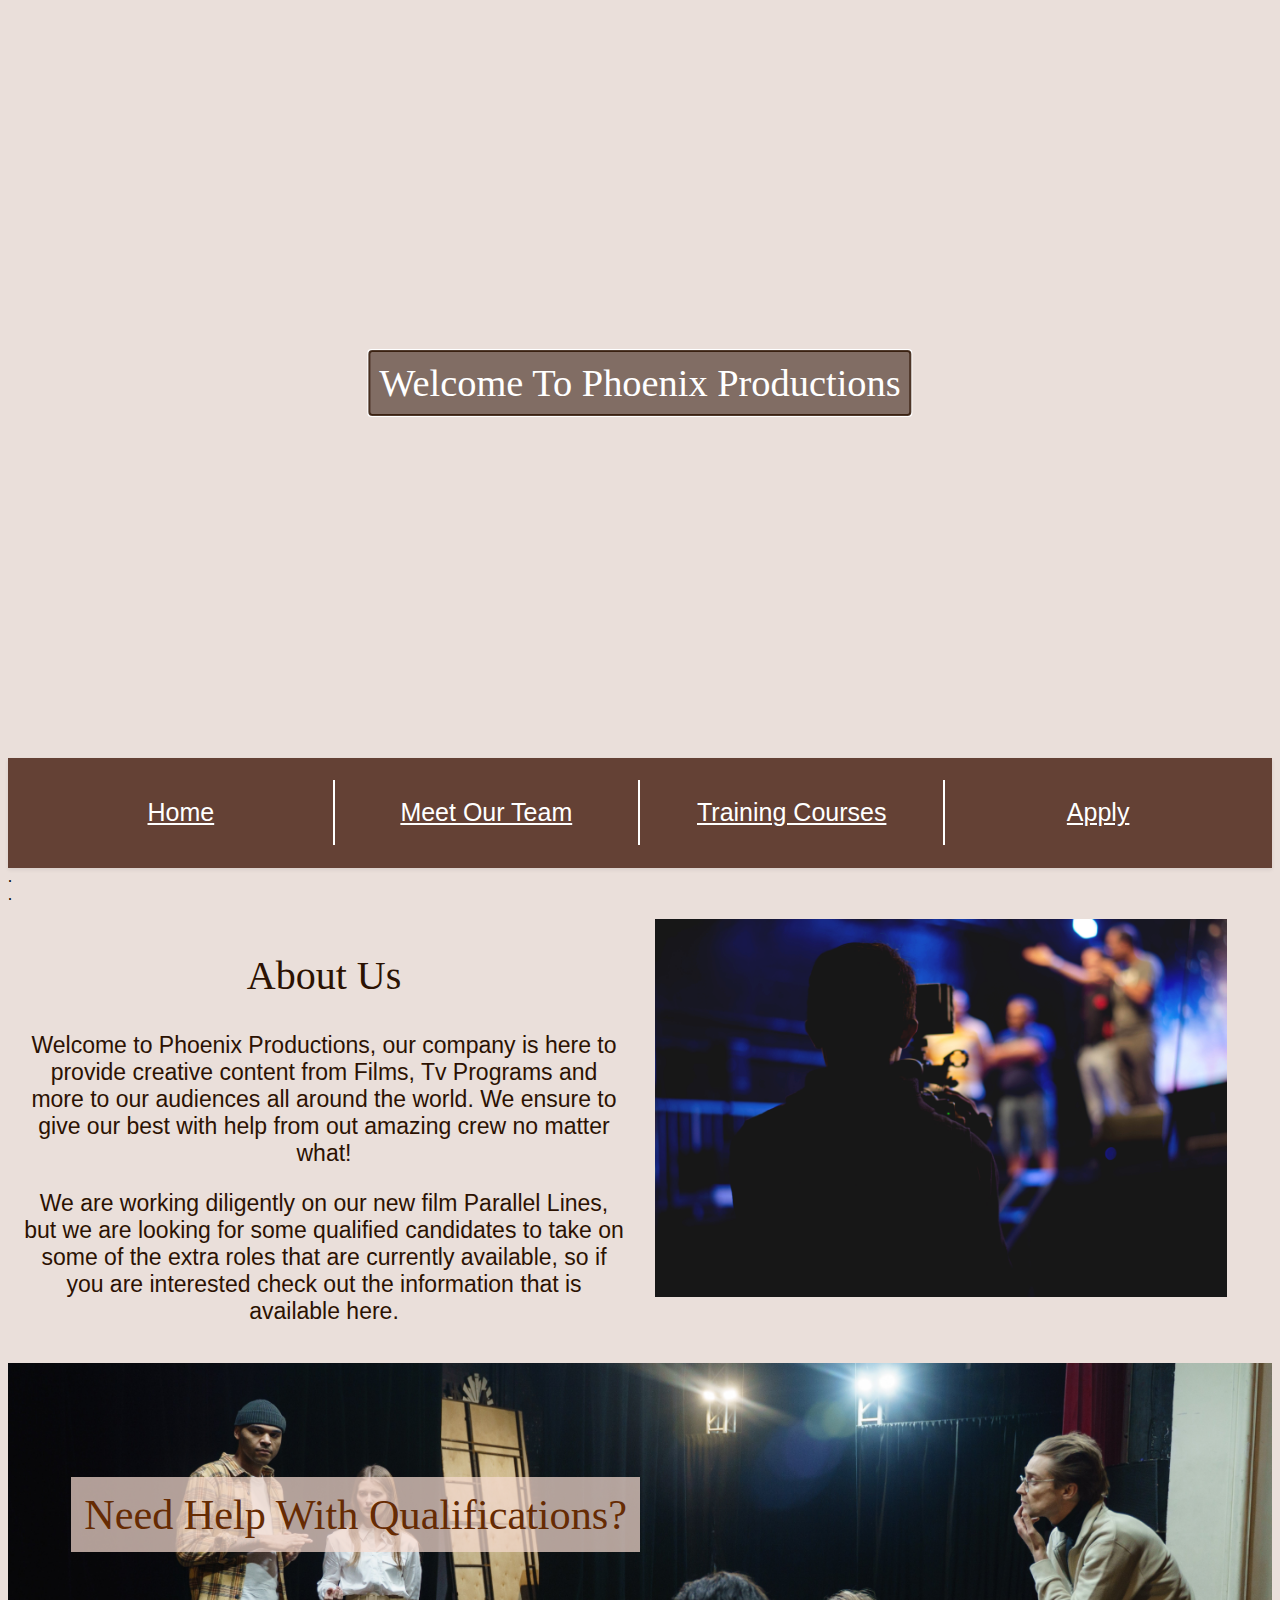
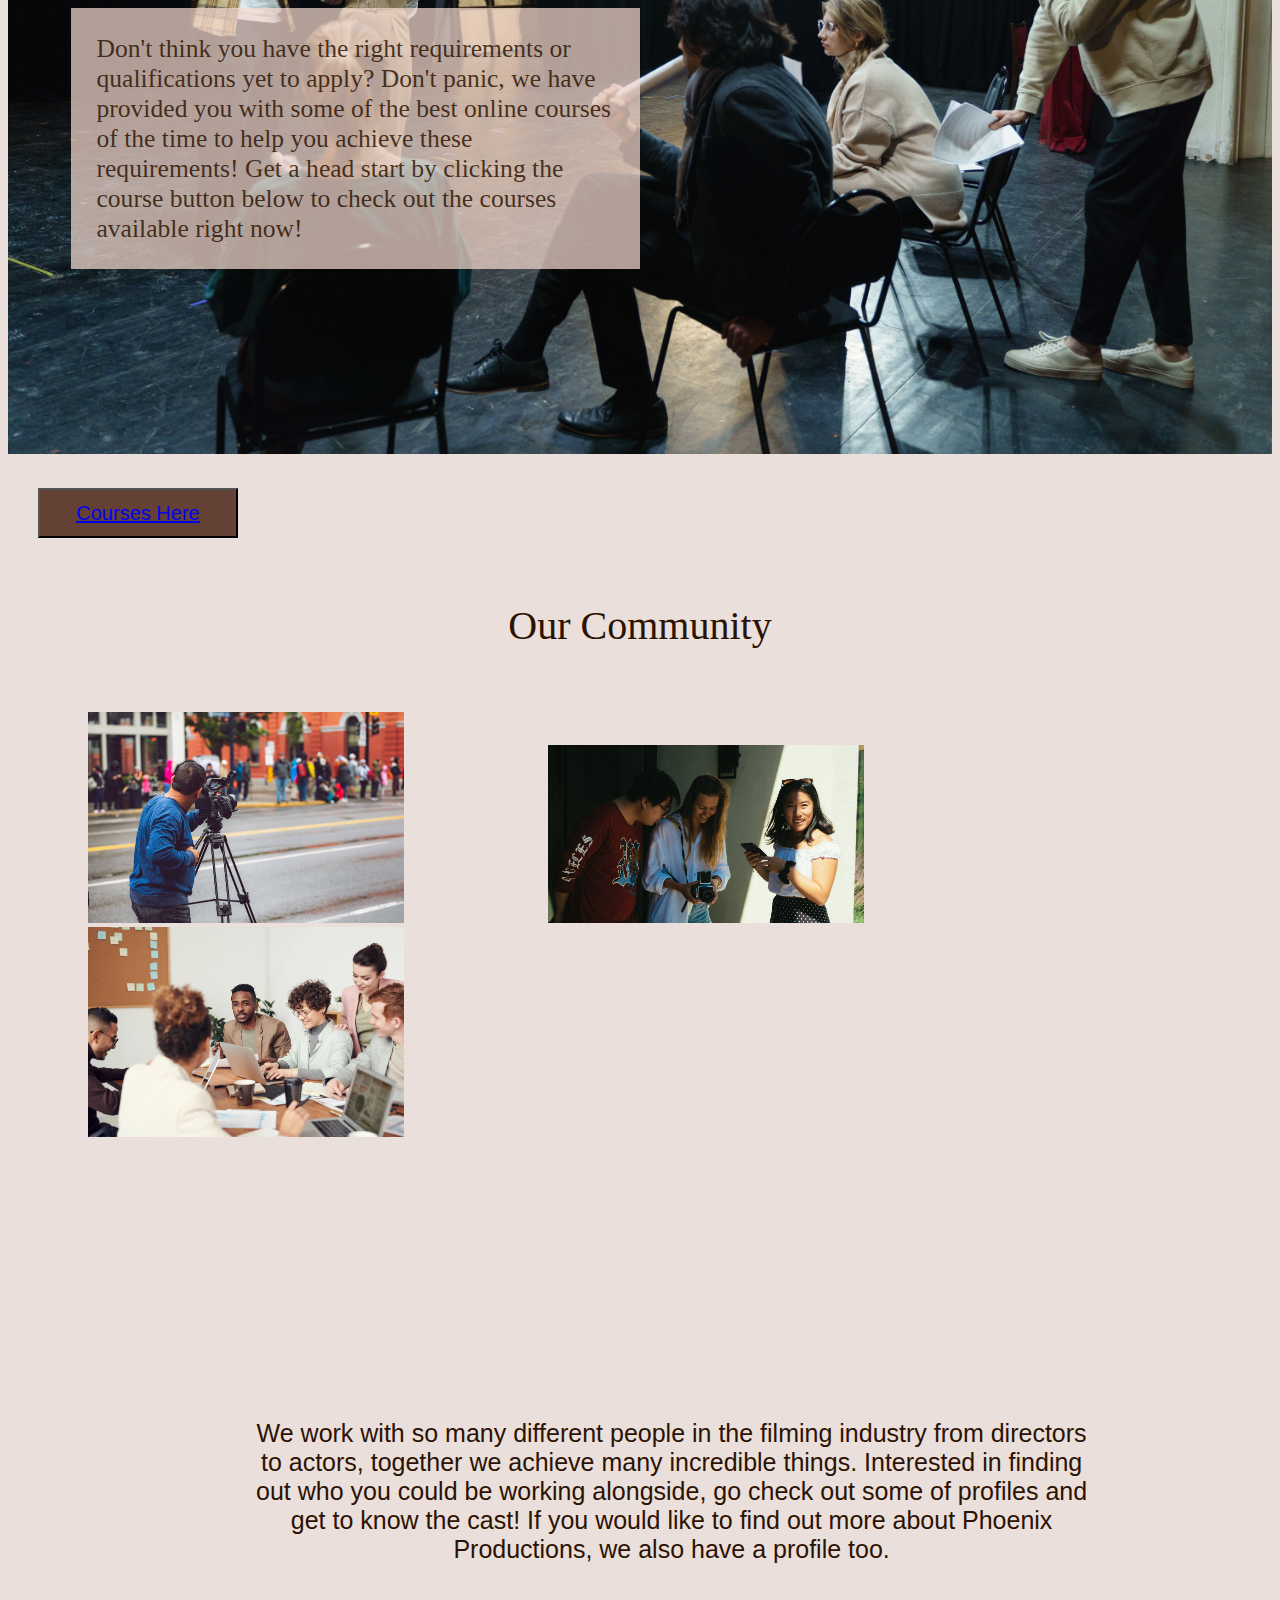
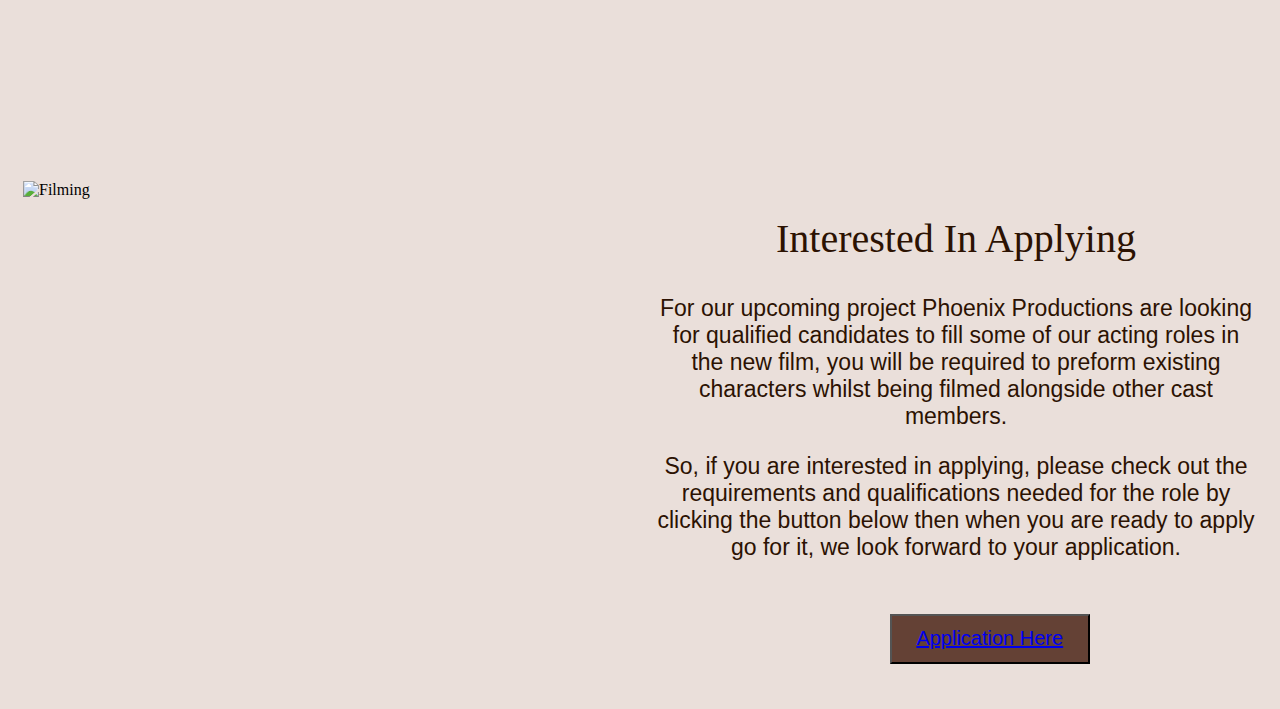
==== commit bef51a2e: "Changes made to link pages" ====
--- a/index.html
+++ b/index.html
@@ -24,7 +24,6 @@
 
 <body>
     <header>
-
             <div class="header-container">
                 <div class="header-text centered-axis-xy">Welcome To Phoenix Productions</div>
             </div>
@@ -39,7 +38,7 @@
                                 <a class="nav-link text-uppercase" href="team.html">Meet Our Team</a>
                             </li>
                             <li class="navbar-item navbar-border">
-                                <a class="nav-link text-uppercase" href="index.html">Training Courses</a>
+                                <a class="nav-link text-uppercase" href="TrainingCourse.html">Training Courses</a>
                             </li>
                             <li class="navbar-item">
                                 <a class="nav-link text-uppercase" href="Apply.html">Apply</a>
@@ -47,7 +46,6 @@
                         </ul>
                     </div>
                 </nav>
-
     </header>
     <div>.</div>
     <div>.</div>
@@ -80,7 +78,7 @@
         <p class="paragraph-text"> Don't think you have the right requirements or qualifications yet to apply? Don't panic, we have provided you with some of the best online courses of the time to help you achieve these requirements! Get a head start by clicking the course button below to check out the courses available right now!</p>
         <button class="button1"
         style="vertical-align: middle;">
-        <span>Courses Here</span></button>
+        <span><a href="TrainingCourse.html">Courses Here</a></span>
     </div>
     <div>
         <div class="head-community">
